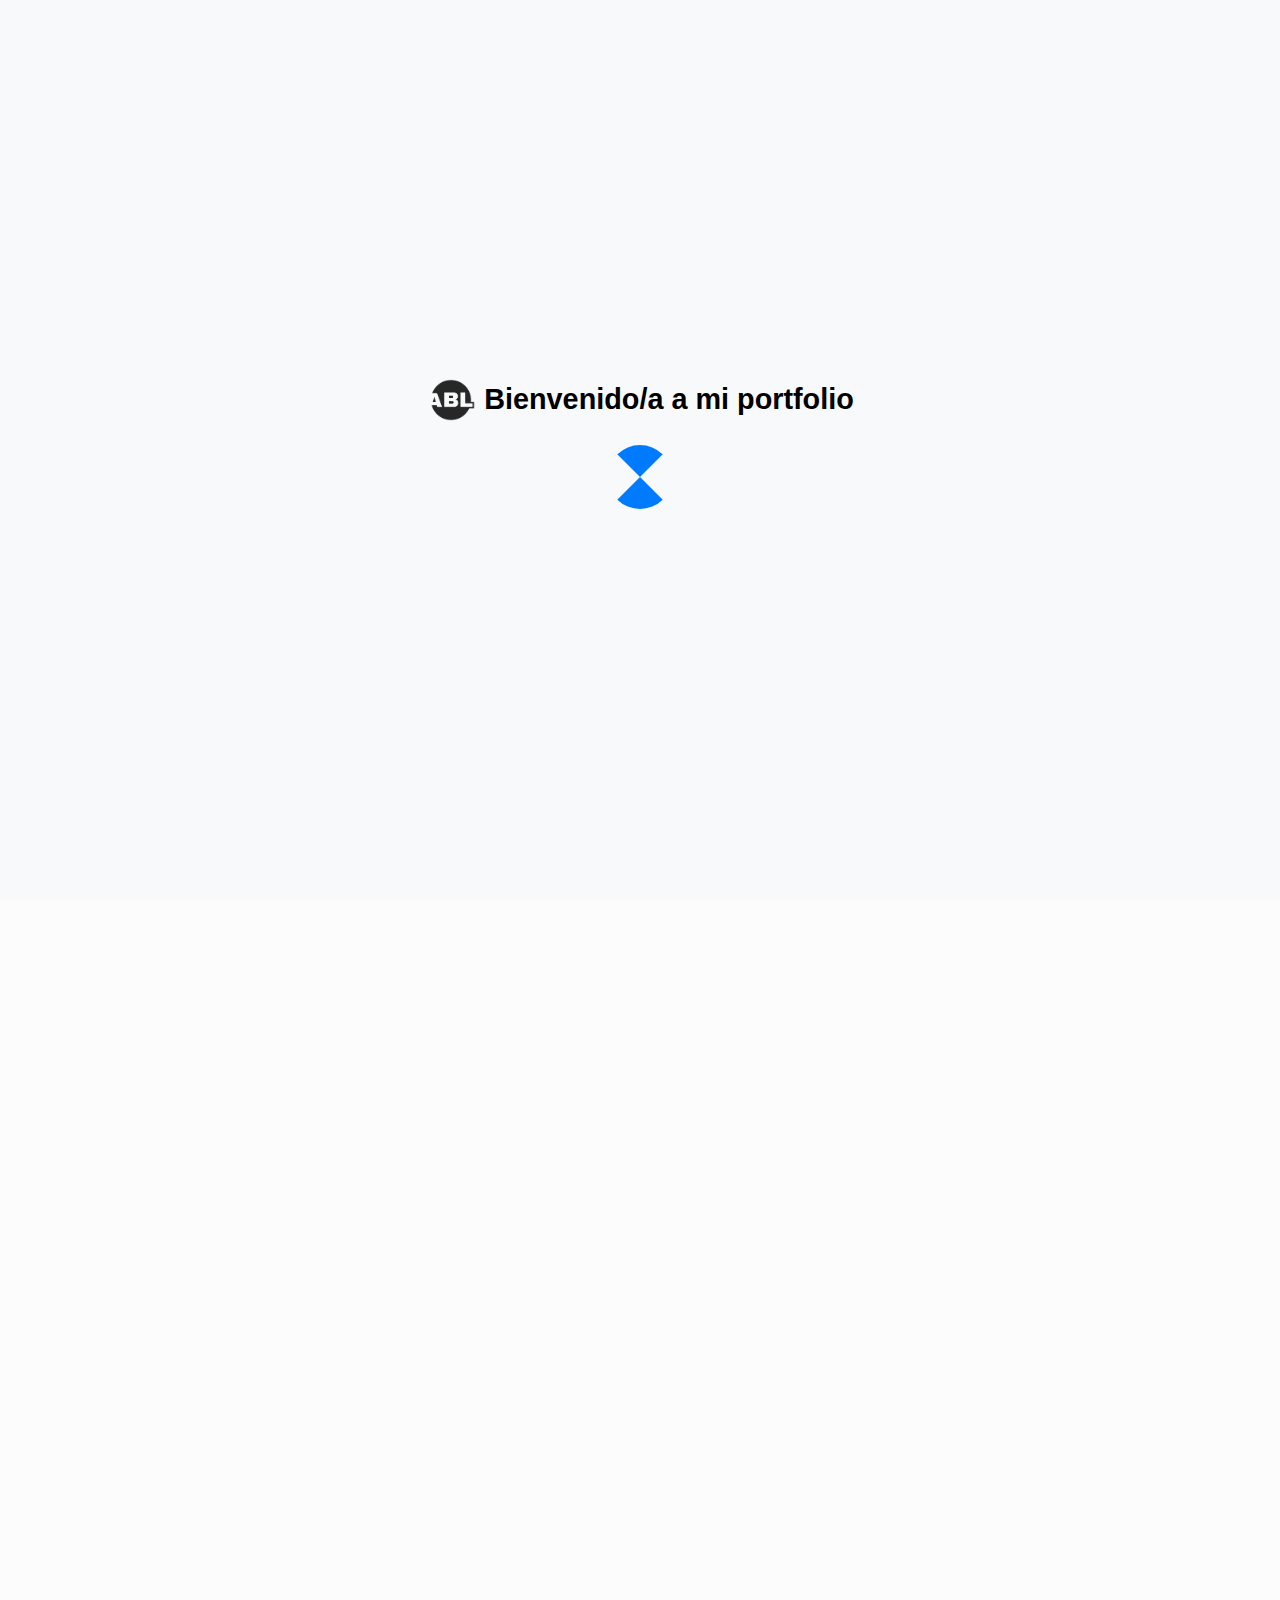
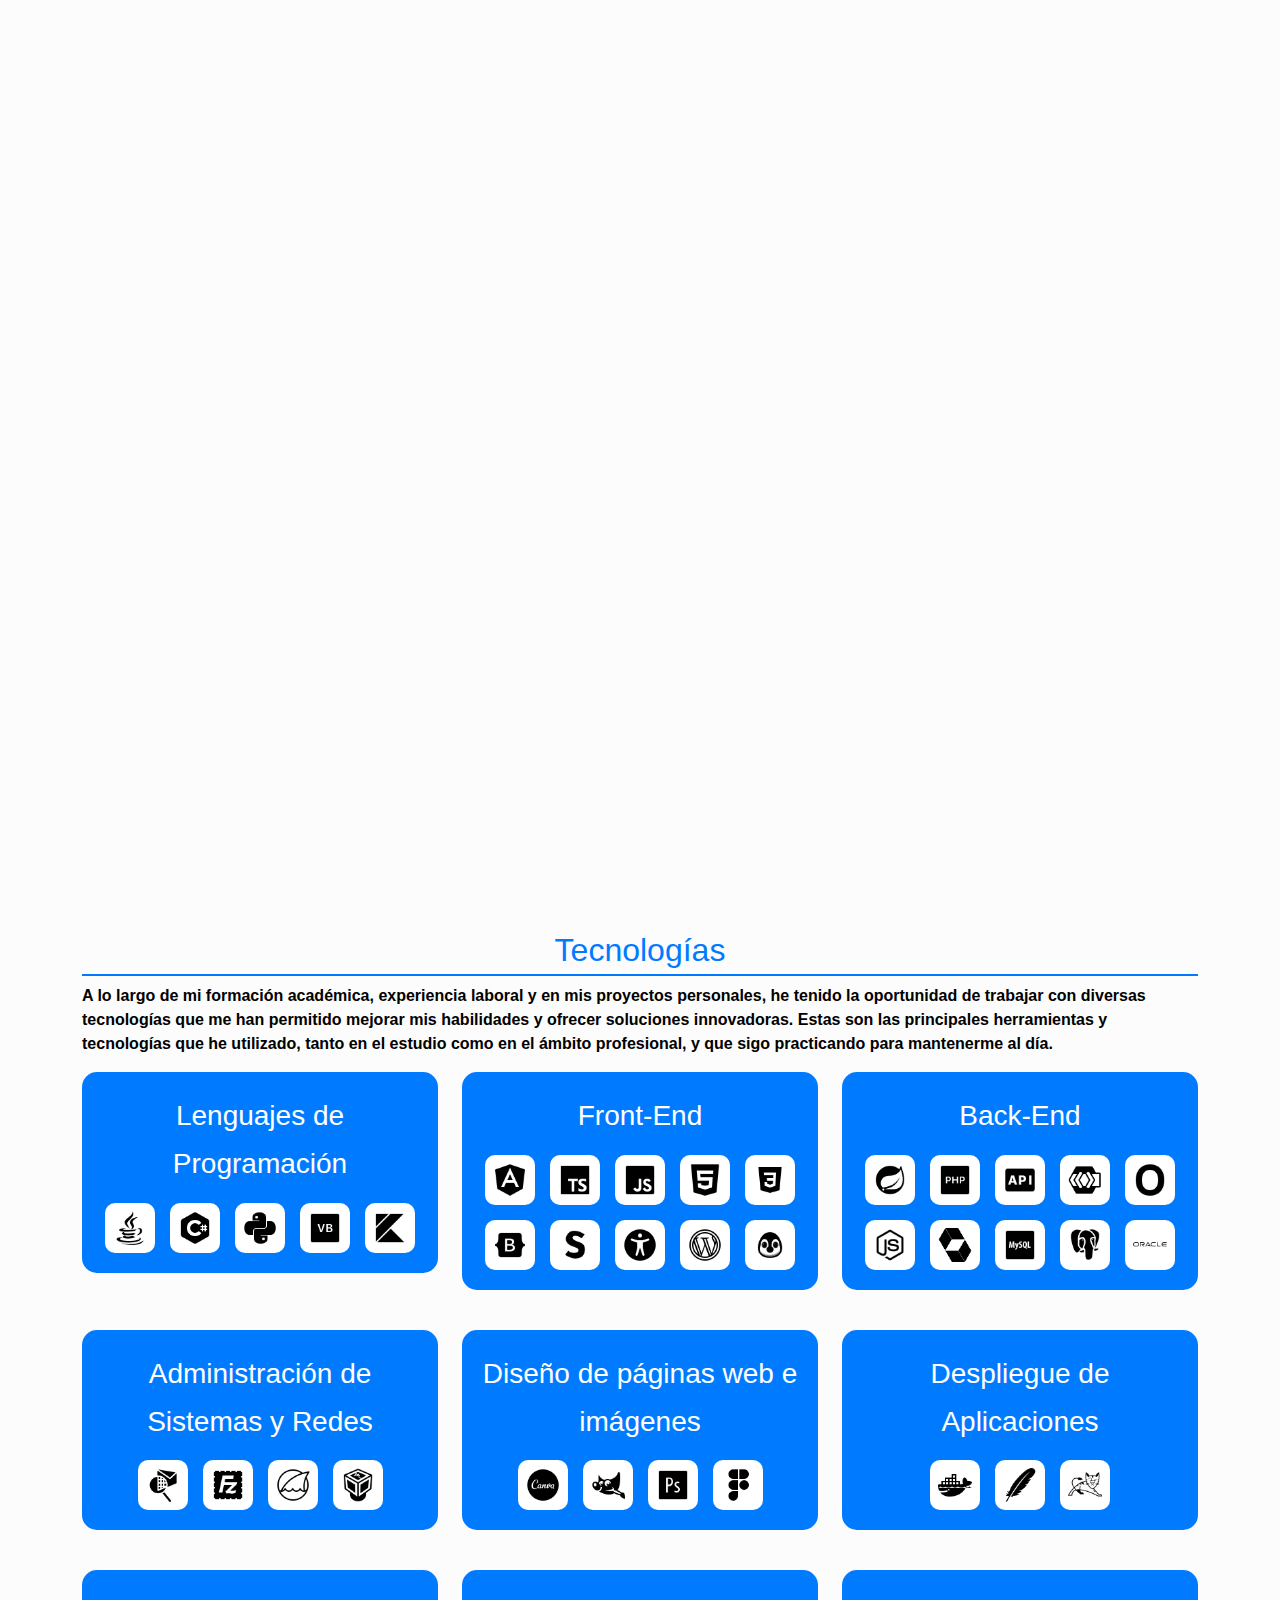
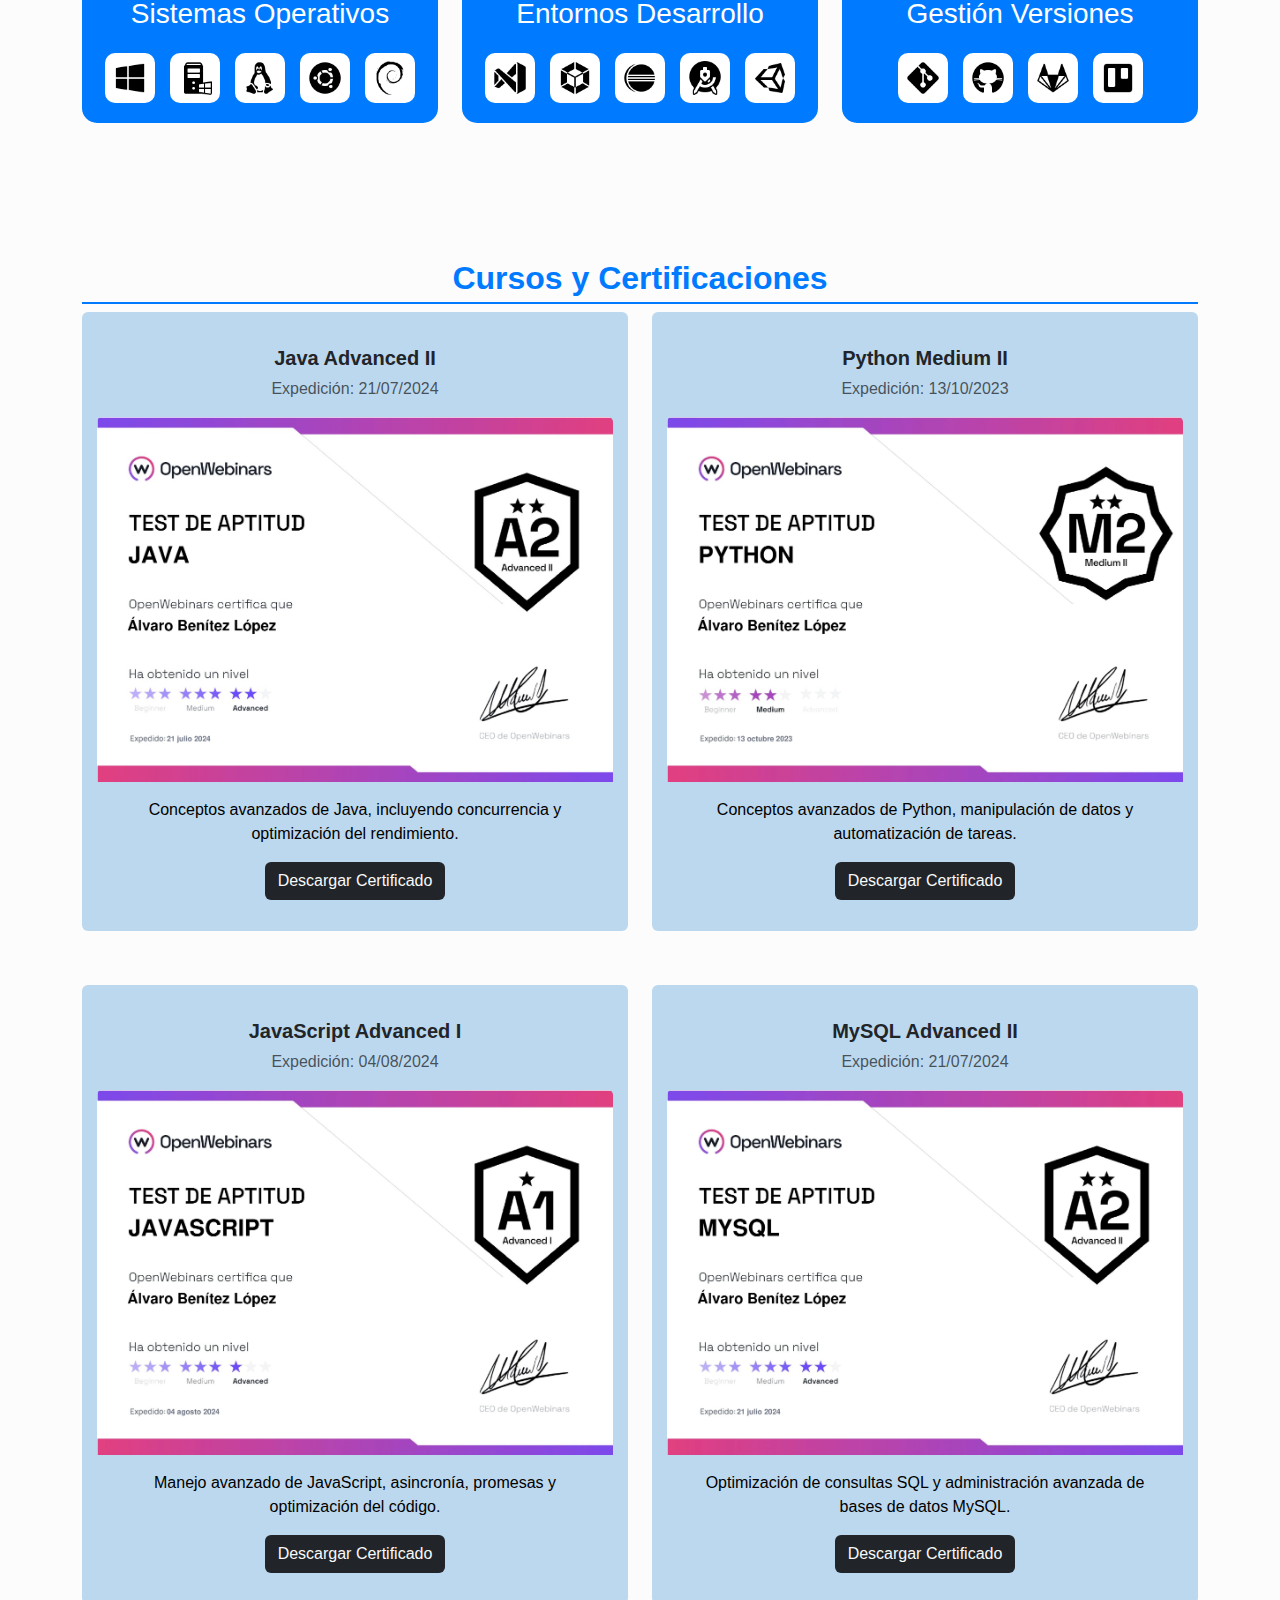
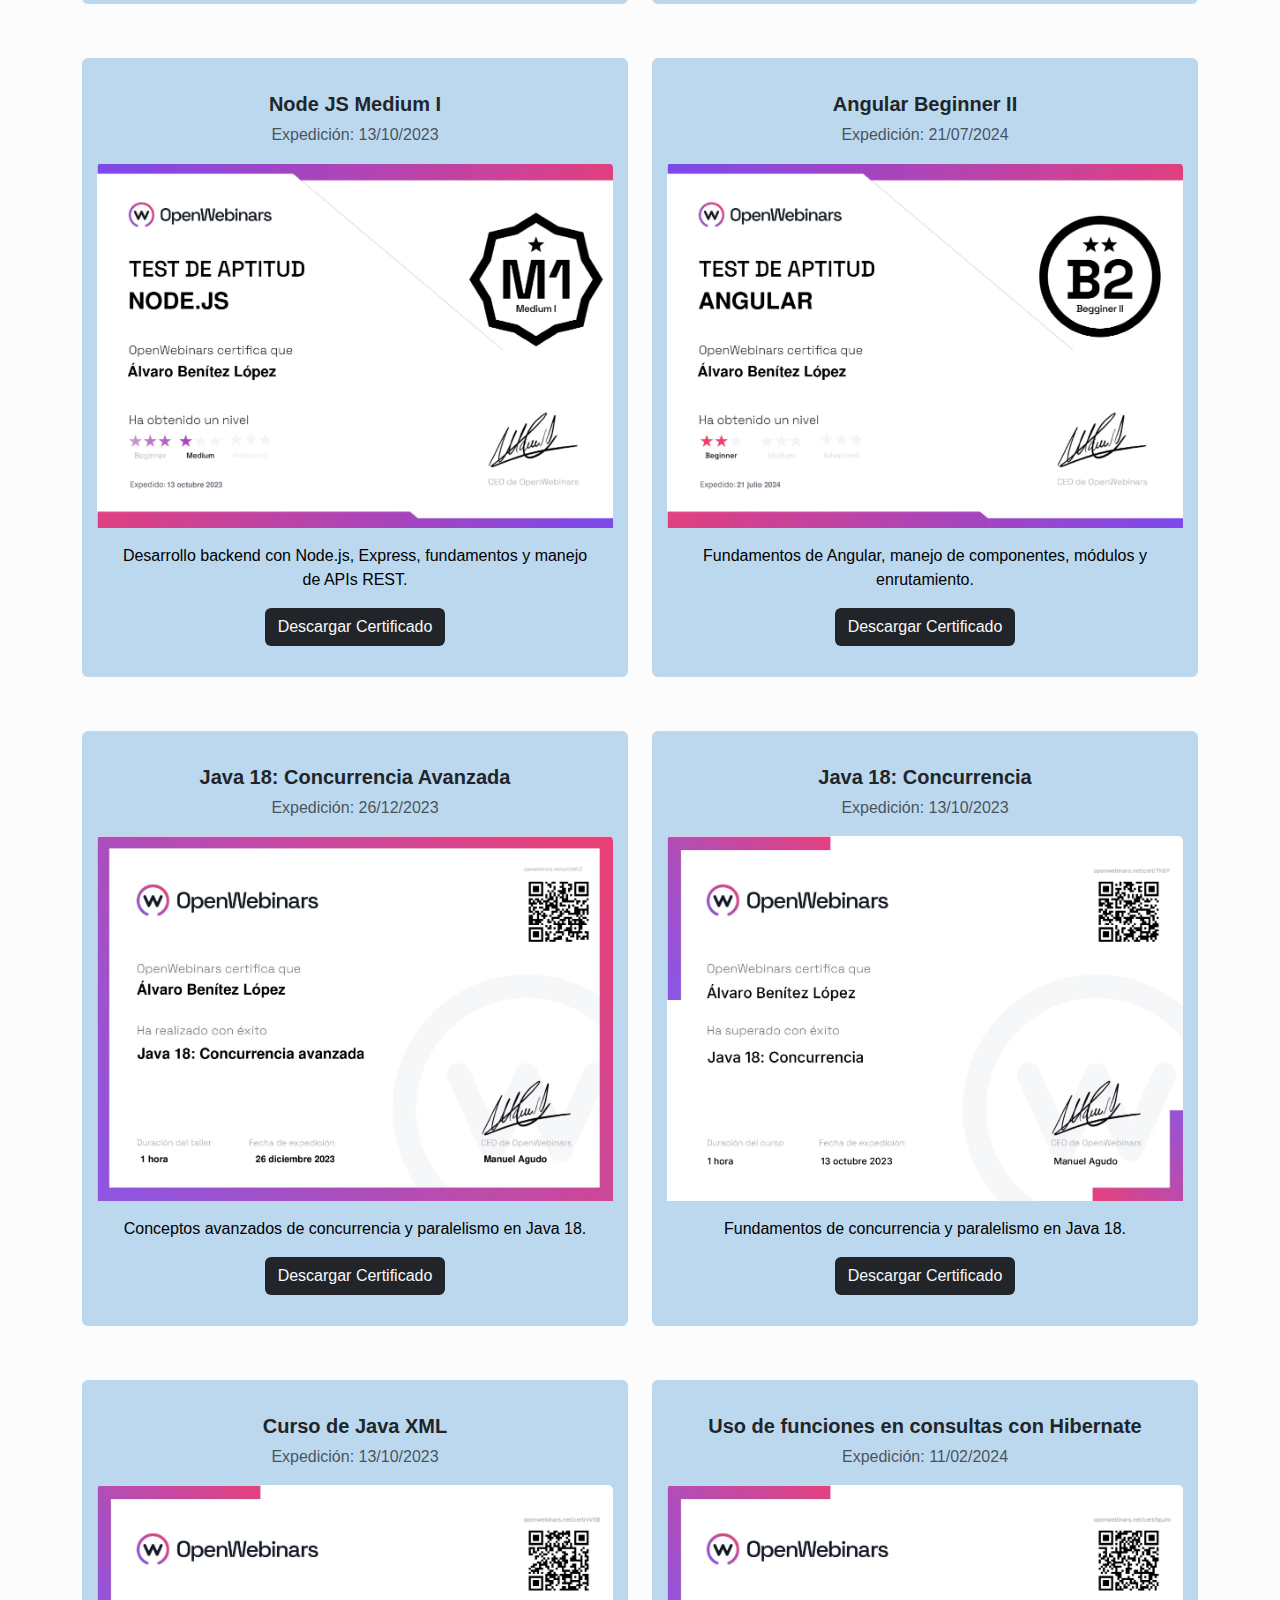
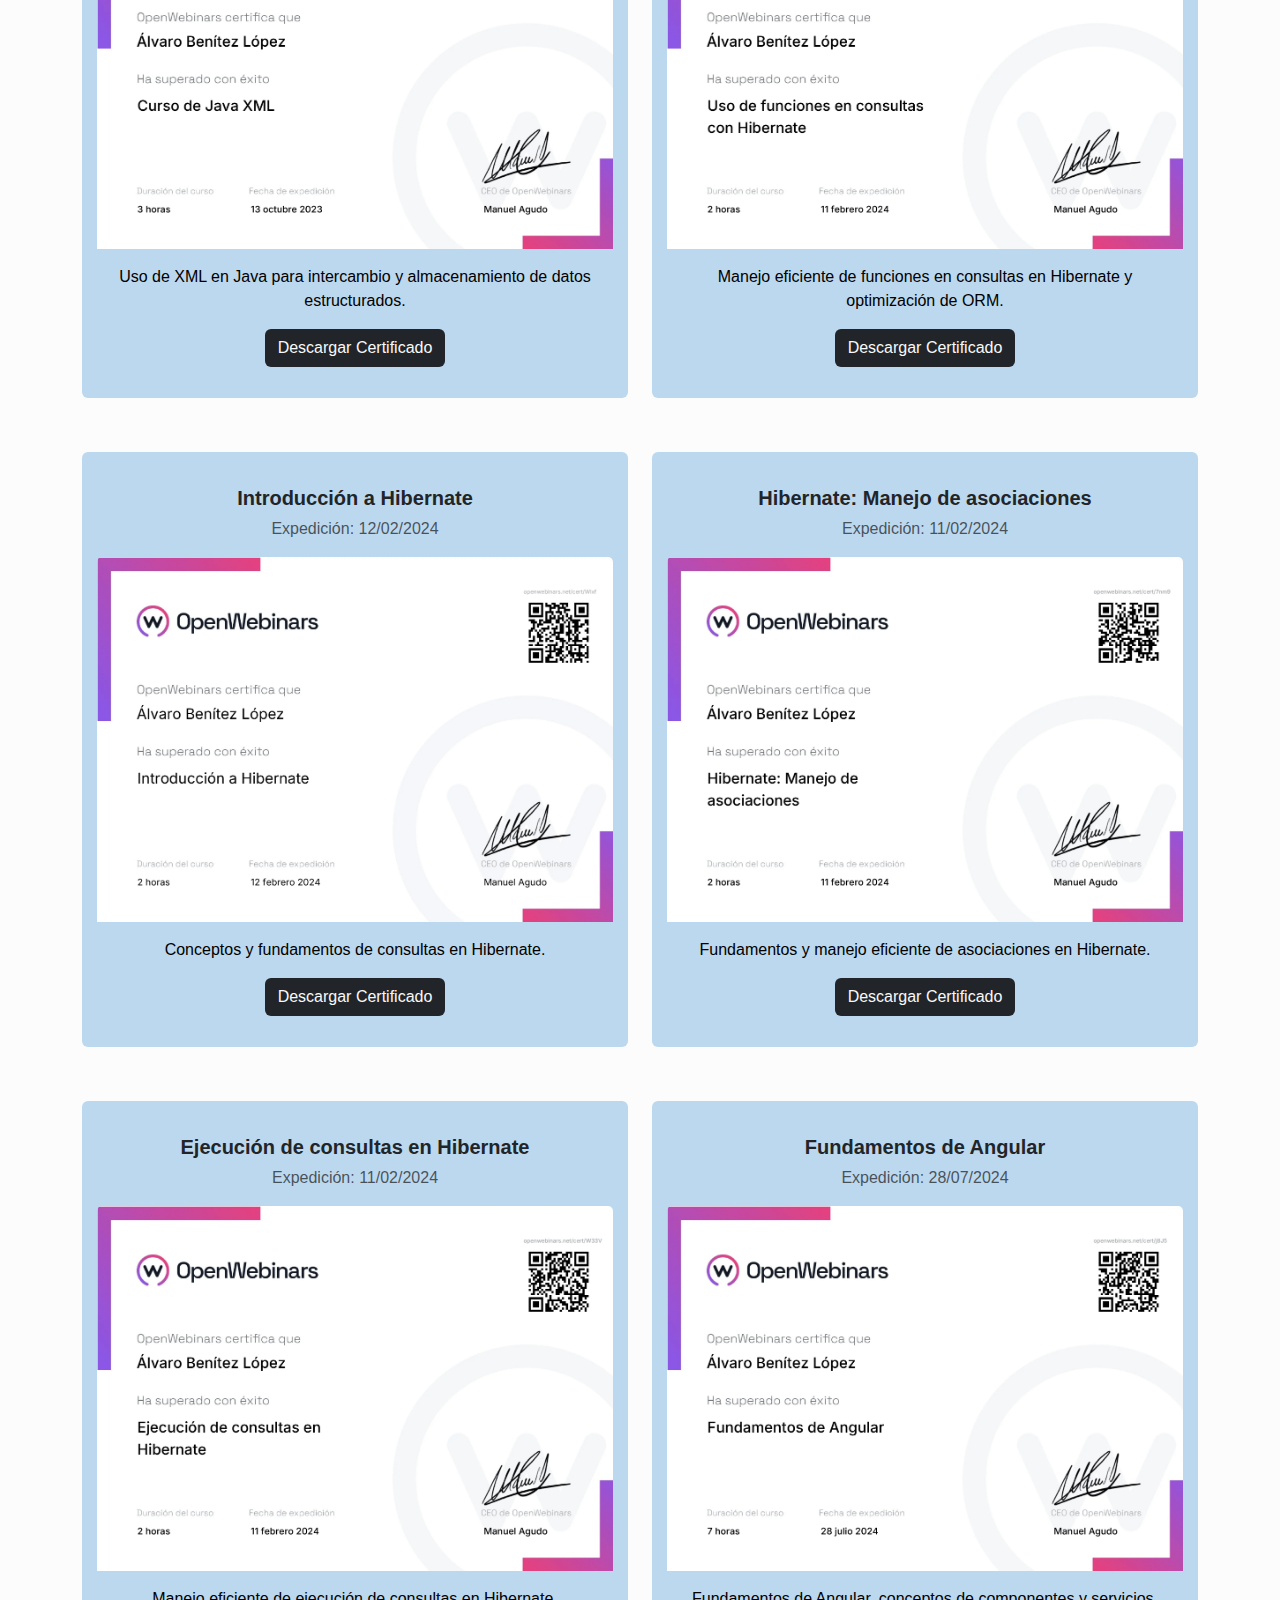
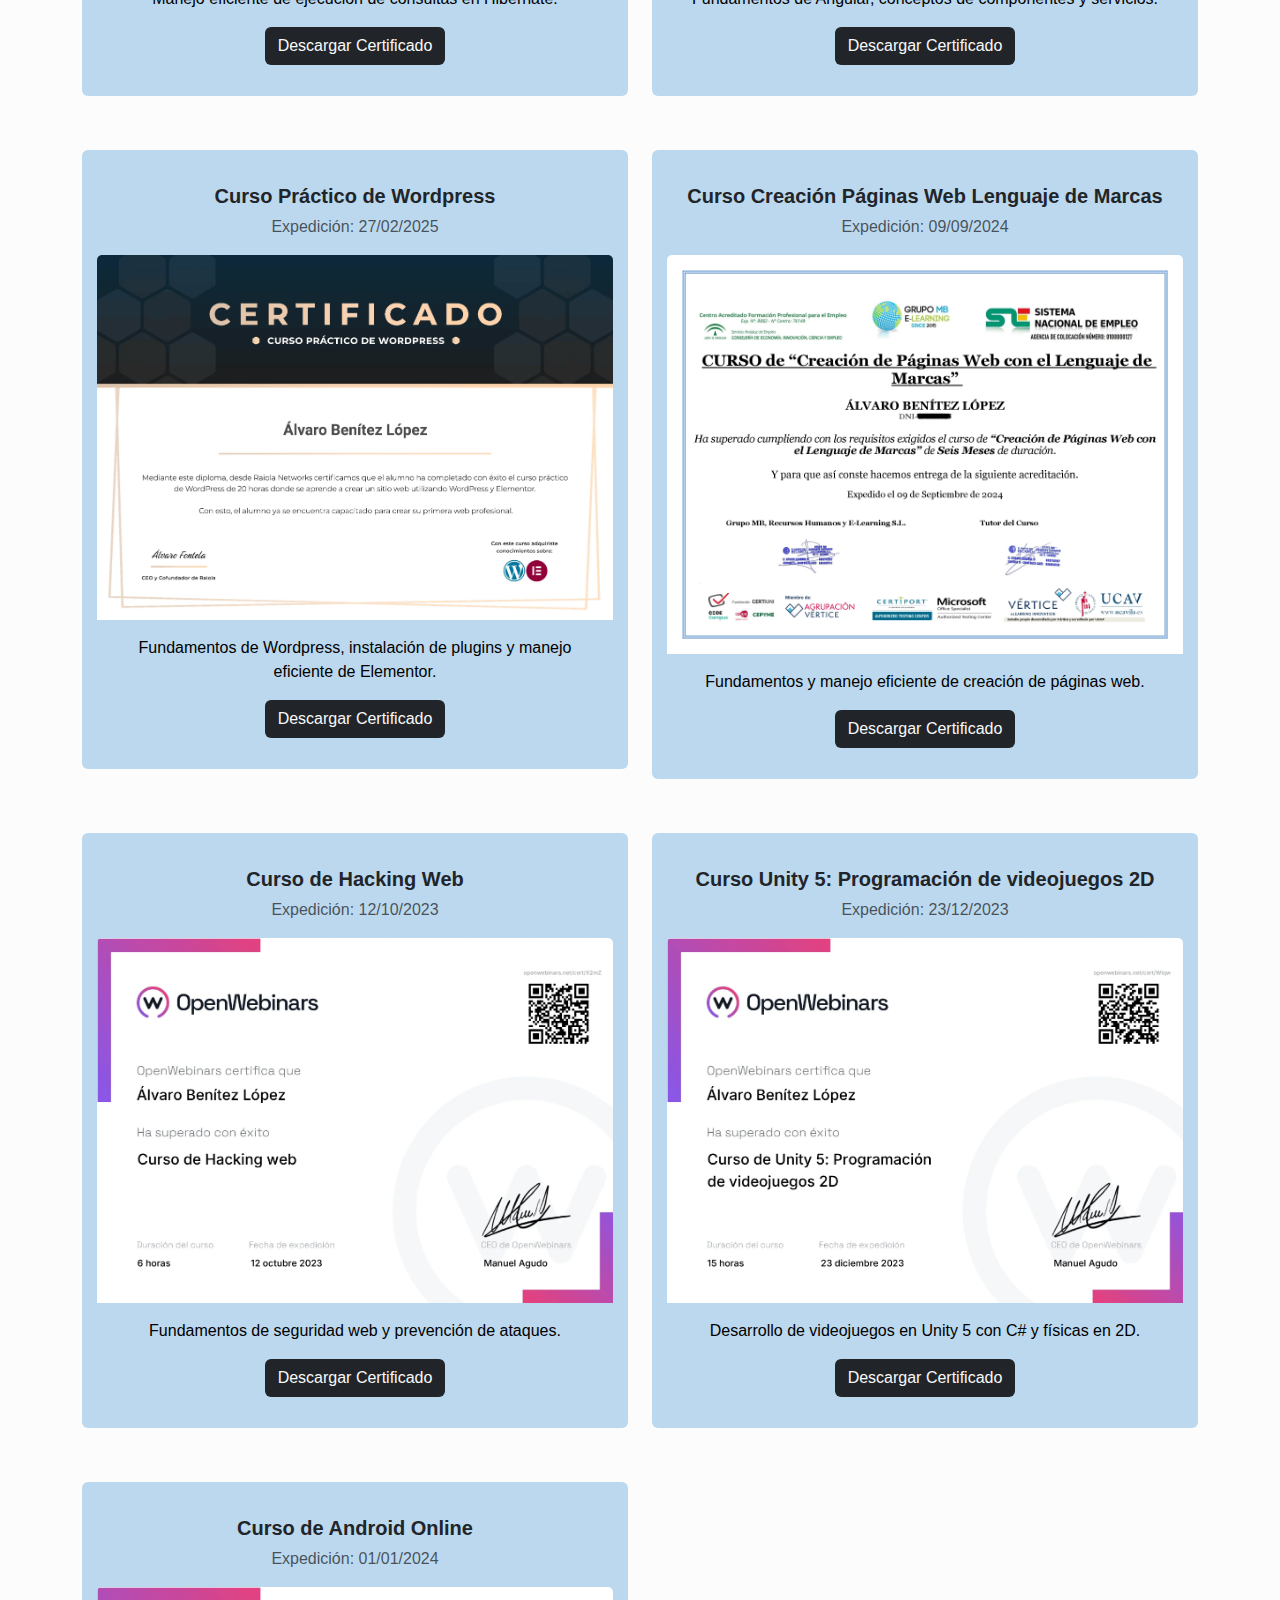
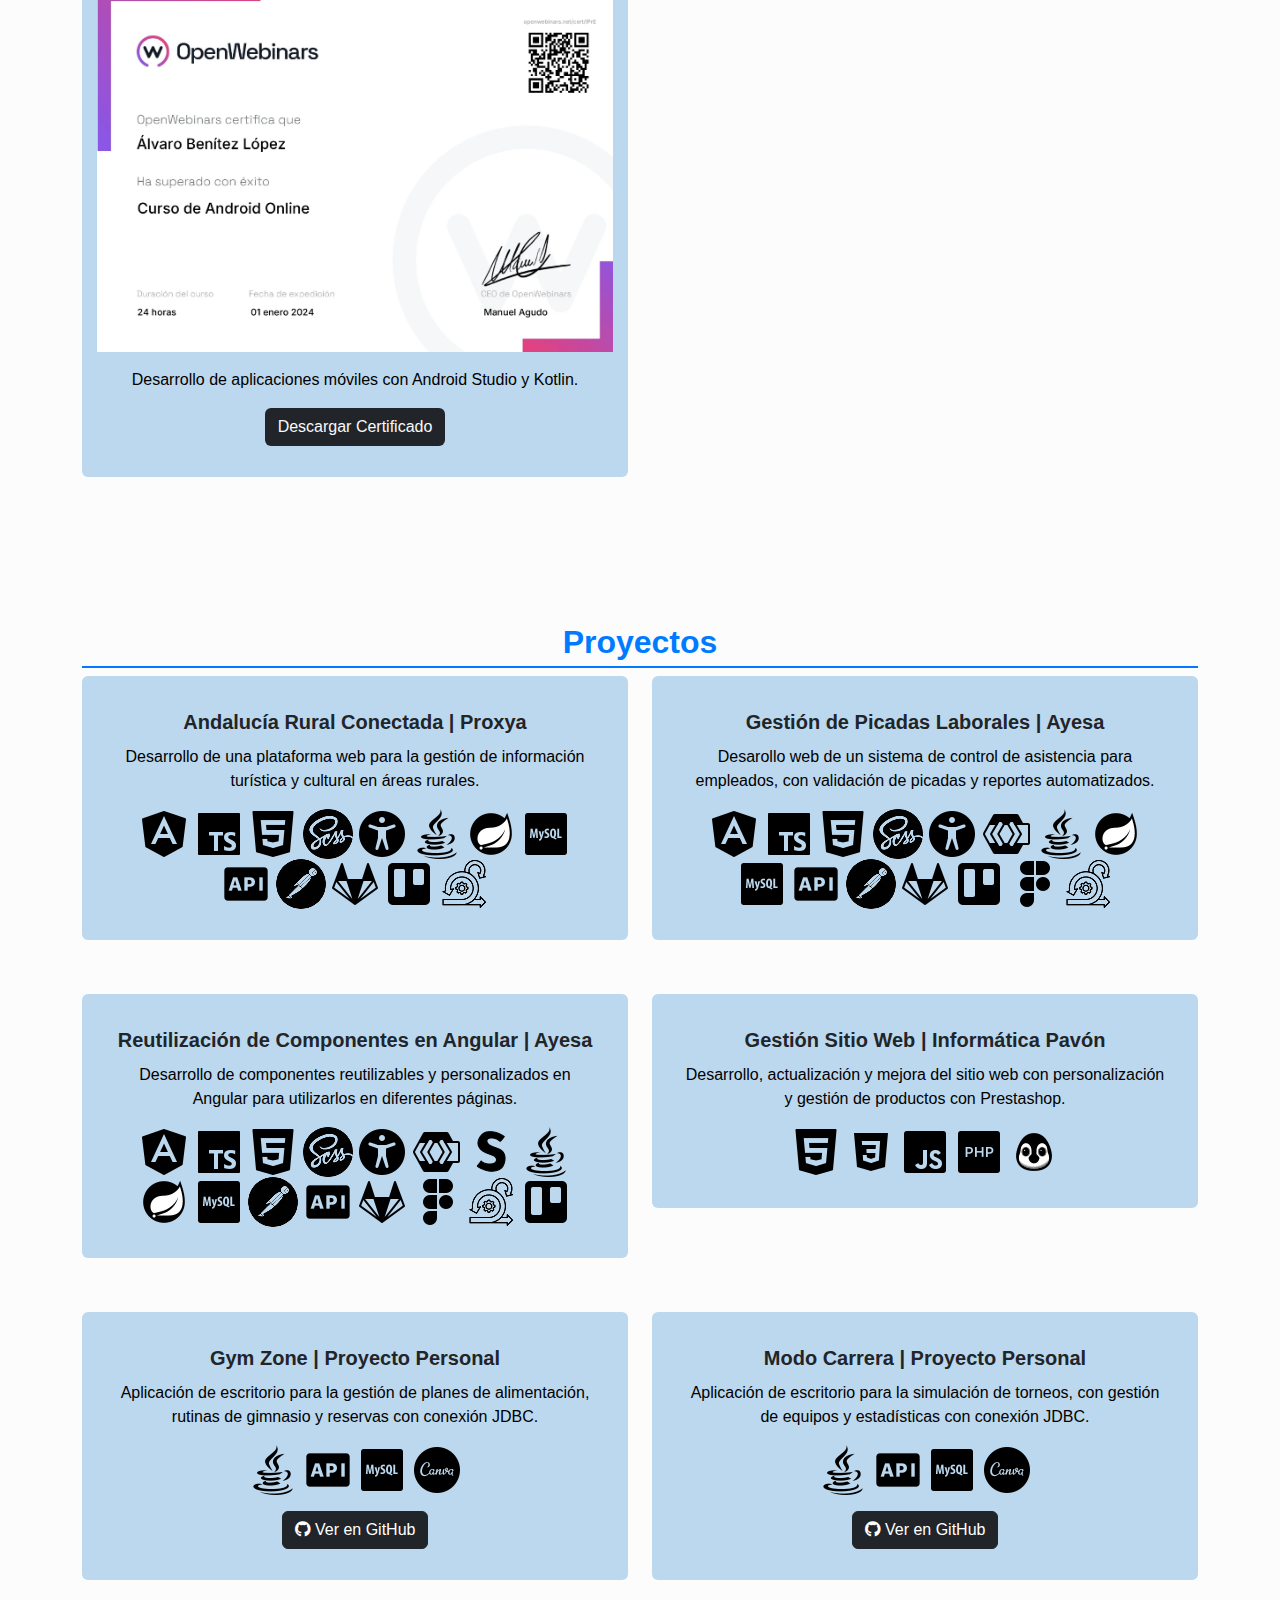
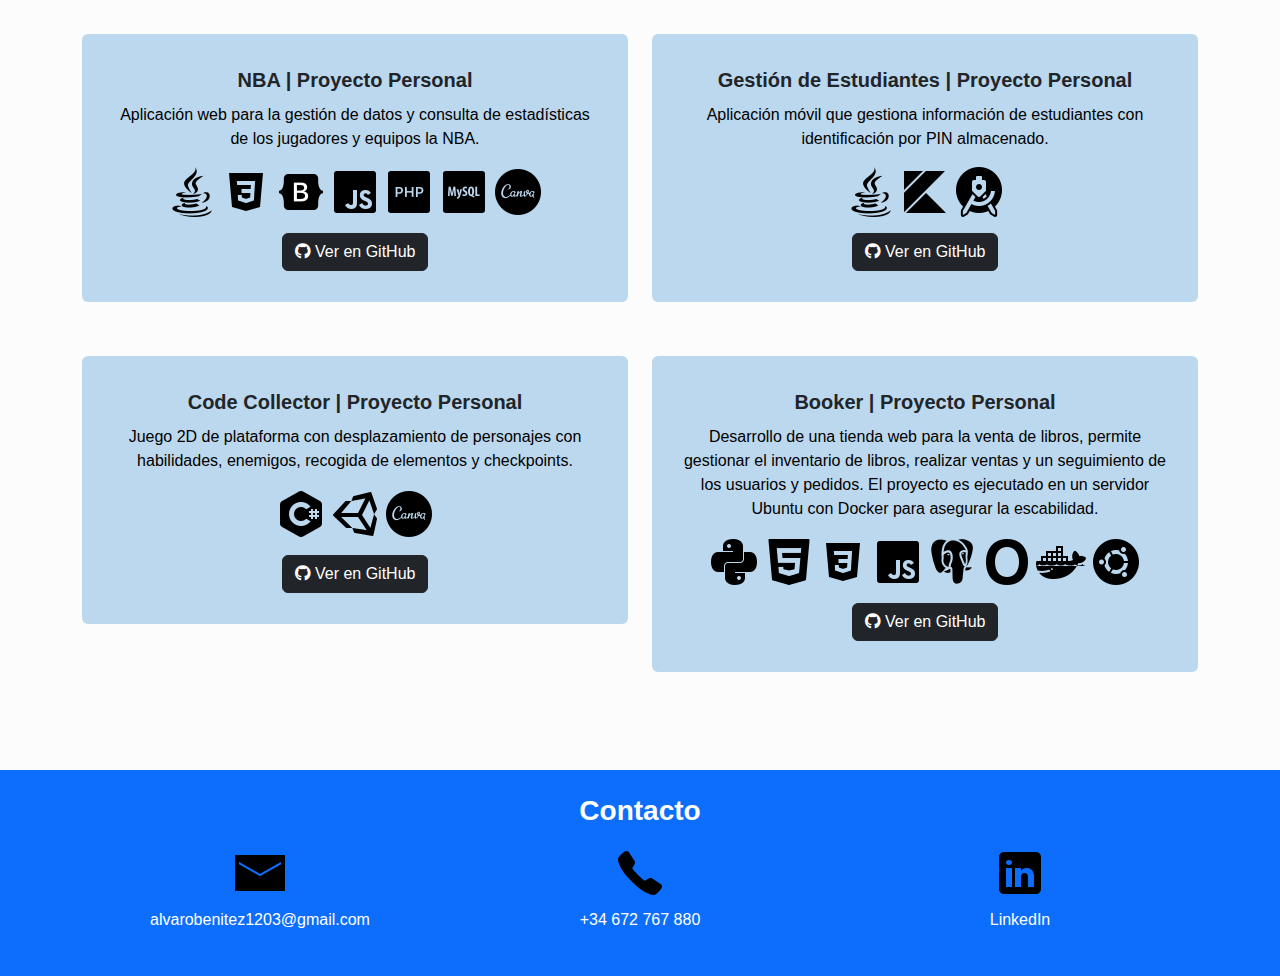
==== index.html @ 4b81c43f "Subir portfolio" ====
<!DOCTYPE html>
<html lang="es">

<head>
    <meta charset="UTF-8">
    <meta name="viewport" content="width=device-width, initial-scale=1.0">
    <title>Portfolio - Álvaro Benítez López</title>
    <link rel="icon" href="img/logo/logo.webp" type="image/webp">
    <link href="https://cdn.jsdelivr.net/npm/bootstrap@5.3.0/dist/css/bootstrap.min.css" rel="stylesheet">
    <link href="https://cdnjs.cloudflare.com/ajax/libs/font-awesome/5.15.3/css/all.min.css" rel="stylesheet">
    <link rel="stylesheet" href="styles.css">
</head>

<body class="text-primary">

    <div class="loader d-flex align-items-center justify-content-center">
        <div class="d-flex align-items-center">
            <img src="img/logo/logo.webp" alt="Logo" class="loader-logo me-2">
            <p class="mb-0">Bienvenido/a a mi portfolio</p>
        </div>
        <div class="lds-hourglass"></div>
    </div>
    
    <header class="bg-primary text-white text-center py-3">

        <h1>Full-Stack Developer | Álvaro Benítez López</h1>
    </header>

    <nav class="navbar navbar-expand-lg navbar-light bg-light fixed-top shadow">

        <div class="container">
            <a class="navbar-brand d-flex align-items-center" href="#sobre-mi">
                <img src="img/logo/logo.webp" alt="Logo" class="nav-logo me-2">
            </a>
            <button class="navbar-toggler" type="button" data-bs-toggle="collapse" data-bs-target="#navbarNav" aria-controls="navbarNav" aria-expanded="false" aria-label="Abrir menú de navegación">
                <span class="navbar-toggler-icon"></span>
            </button>
            <div class="collapse navbar-collapse" id="navbarNav">
                <ul class="navbar-nav ms-auto">
                    <li class="nav-item"><a class="nav-link" href="#trayectoria">Trayectoria</a></li>
                    <li class="nav-item"><a class="nav-link" href="#tecnologias">Tecnologías</a></li>
                    <li class="nav-item"><a class="nav-link" href="#cursos">Cursos y Certificaciones</a></li>
                    <li class="nav-item"><a class="nav-link" href="#proyectos">Proyectos</a></li>
                    <li class="nav-item"><a class="nav-link" href="#contacto">Contacto</a></li>
                </ul>
            </div>
        </div>

    </nav>

    <section id="sobre-mi" class="container section py-5">
        <h2 class="section-title text-center"><strong>Sobre Mí</strong></h2>
        <div class="about-content text-center mx-auto">
            <p>
                Soy un Desarrollador Full-Stack con experiencia en el desarrollo de aplicaciones web
                escalables, accesibles y optimizadas, tanto en frontend como en backend. Me especializo en la creación
                de interfaces dinámicas y reutilizables con tecnologías como Angular, TypeScript y
                    Storybook, garantizando una excelente experiencia de usuario.

                En el desarrollo backend, cuento con sólidos conocimientos en Java, Spring Boot y
                    Hibernate, permitiéndome construir APIs REST eficientes y seguras. Además,
                tengo experiencia en el diseño y optimización de bases de datos relacionales como MySQL y
                    PostgreSQL, asegurando la integridad y el rendimiento de los datos.
            </p>

            <h3 class="about-subtitle">Habilidades principales:</h3>
            <ul class="about-list">
                <li>✔ Desarrollo de interfaces accesibles con <strong>Angular</strong> y cumplimiento de
                    <strong>WCAG</strong>.</li>
                <li>✔ Creación y reutilización de componentes en Angular con
                    <strong>Storybook</strong>.</li>
                <li>✔ Diseño y desarrollo de <strong>APIs RESTful</strong> con <strong>Java</strong> y <strong>Spring Boot</strong>.</li>
                <li>✔ Gestión y optimización de bases de datos relacionales con <strong>MySQL</strong> y <strong>PostgreSQL</strong>.</li>
                <li>✔ Control de versiones con <strong>Git</strong>, <strong>GitHub</strong> y <strong>GitLab</strong>.</li>
                <li>✔ Trabajo en equipo y metodologías ágiles con <strong>Scrum</strong> y <strong>Trello</strong>.</li>
            </ul>

            <p>
                🚀 <strong>Apasionado por la tecnología, el desarrollo back y web</strong>, busco constantemente nuevos
                desafíos para mejorar la eficiencia
                y escalabilidad de las soluciones que implemento.
            </p>

            <h3 class="about-subtitle">Información Personal:</h3>
            <ul class="about-list">
                <li>📍 <strong>Residencia:</strong> Sevilla, Andalucía, España.</li>
                <li>🚗 <strong>Permiso de Conducir:</strong> B.</li>
                <li>🚘 <strong>Coche propio:</strong> Sí.</li>
                <li>⏳ <strong>Disponibilidad:</strong> Total.</li>
                <li>🤝 <strong>Habilidades interpersonales:</strong> Capaz de trabajar de manera colaborativa en
                    equipos.</li>
            </ul>
        </div>

        <h3 class="about-subtitle">Idiomas:</h3>

        <div class="row">
            <div class="col-md-4">
                <p>Español</p>
                <div class="nivel">
                    <span class="circle filled"></span>
                    <span class="circle filled"></span>
                    <span class="circle filled"></span>
                    <span class="circle filled"></span>
                    <span class="circle filled"></span>
                </div>
            </div>
            <div class="col-md-4">
                <p>Inglés</p>
                <div class="nivel">
                    <span class="circle filled"></span>
                    <span class="circle filled"></span>
                    <span class="circle filled"></span>
                    <span class="circle half"></span>
                    <span class="circle"></span>
                </div>
            </div>
            <div class="col-md-4">
                <p>Francés</p>
                <div class="nivel">
                    <span class="circle filled"></span>
                    <span class="circle half"></span>
                    <span class="circle"></span>
                    <span class="circle"></span>
                    <span class="circle"></span>
                </div>
            </div>
        </div>

    </section>

    <section id="trayectoria" class="container section py-5">
    <h2 class="text-center"><strong>Trayectoria</strong></h2>

    <h3 class="text-primary text-center mt-4">Estudios</h3>
    <div class="row">
        <div class="col-md-6">
            <div class="card">
                <div class="card-body">
                    <p class="card-title">CFGS en Desarrollo de Aplicaciones Multiplataforma</p>
                    <p class="card-subtitle text-muted">IES Cristóbal de Monroy</p>
                    <p class="text-muted">Septiembre 2021 - Junio 2024</p>
                    <p class="card-text">
                        Formación avanzada en programación orientada a objetos, desarrollo y mantenimiento de aplicaciones multiplataforma.
                        <br>Desarrollo de proyectos prácticos para adquirir experiencia en el diseño y la implementación de soluciones tecnológicas.
                    </p>
                </div>
            </div>
        </div>
        <div class="col-md-6">
            <div class="card">
                <div class="card-body">
                    <p class="card-title">CFGM en Sistemas Microinformáticos y Redes</p>
                    <p class="card-subtitle text-muted">IES Los Alcores</p>
                    <p class="text-muted">Septiembre 2019 - Junio 2021</p>
                    <p class="card-text">
                        Conocimientos en instalación, configuración y mantenimiento de sistemas y redes informáticos, seguridad informática. 
                        <br>Administración de infraestructuras y virtualización, asegurando el correcto funcionamiento de los entornos de trabajo. 
                    </p>
                </div>
            </div>
        </div>
    </div>

    <h3 class="text-primary text-center mt-4">Experiencia Laboral</h3>
    <div class="row">
        <div class="col-md-6">
            <div class="card">
                <div class="card-body">
                    <p class="card-title">Desarrollador Full-Stack</p>
                    <p class="card-subtitle text-muted">Ayesa Consultoría y Servicios</p>
                    <p class="text-muted">Junio 2024 - Diciembre 2024</p>
                    <p class="card-text">
                        Desarrollo de aplicaciones web con tecnologías como Angular, TypeScript, Java y Spring Boot.
                    </p>
                    <hr>
                    <ul class="projects">
                        <li>📌 <a href="#gestion-picadas-laborales">Gestión de Picadas Laborales</a></li>
                        <li>📌 <a href="#reutilizacion-componentes-angular">Reutilización de Componentes en Angular</a></li>
                    </ul>
                </div>   
            </div>
        </div>
        <div class="col-md-6">
            <div class="card">
                <div class="card-body">
                    <p class="card-title">Desarrollador Full-Stack</p>
                    <p class="card-subtitle text-muted">Proxya Servicios Tecnológicos S.L.</p>
                    <p class="text-muted">Marzo 2024 - Junio 2024</p>
                    <p class="card-text">
                        Desarrollo de aplicaciones web con tecnologías como Angular, TypeScript, Java y Spring Boot.
                    </p>
                    <hr>
                    <ul class="projects">
                        <li>📌 <a href="#andalucia-rural-conectada">Andalucía Rural Conectada</a></li>
                    </ul>
                </div>
            </div>
        </div>
        <div class="col-md-6">
            <div class="card">
                <div class="card-body">
                    <p class="card-title">Técnico Informático</p>
                    <p class="card-subtitle text-muted">Informática Pavón</p>
                    <p class="text-muted">Marzo 2021 - Junio 2021</p>
                    <p class="card-text">
                        Diseño y desarrollo web con HTML5, CSS3 y Prestashop, junto con la gestión y diseño de contenido para redes sociales.
                        <br>Soporte técnico, mantenimiento de hardware y solución de problemas de software.
                    </p>
                    <hr>
                    <ul class="projects">
                        <li>📌 <a href="#gestion-sitio-web">Gestión Sitio Web</a></li>
                    </ul>
                </div>
            </div>
        </div>
    </div>
</section>


    <section id="tecnologias" class="container py-5">
        <h2 class="text-center">Tecnologías</h2>
        <p class="text-left">A lo largo de mi formación académica, experiencia laboral y en mis proyectos personales, he
            tenido la oportunidad de trabajar con diversas tecnologías que me han permitido mejorar mis habilidades y
            ofrecer soluciones innovadoras. Estas son las principales herramientas y tecnologías que he utilizado, tanto
            en el estudio como en el ámbito profesional, y que sigo practicando para mantenerme al día.</p>
       
        <div class="row">

            <div class="col-md-4">
                <div class="tech-category">
                    <h3>Lenguajes de Programación</h3>
                    <div class="tech-icons">
                        <img src="img/tec/java.webp" alt="Java" title="Java">
                        <img src="img/tec/c.webp" alt="C#" title="C#">
                        <img src="img/tec/python.webp" alt="Python" title="Python">
                        <img src="img/tec/vb.webp" alt="VBA" title="VBA">
                        <img src="img/tec/kotlin.webp" alt="Kotlin" title="Kotlin">
                    </div>
                </div>
            </div>

            <div class="col-md-4">
                <div class="tech-category">
                    <h3>Front-End</h3>
                    <div class="tech-icons">
                        <img src="img/tec/angular.webp" alt="Angular" title="Angular">
                        <img src="img/tec/typescript.webp" alt="TypeScript" title="TypeScript">
                        <img src="img/tec/javascript.webp" alt="JavaScript" title="JavaScript">
                        <img src="img/tec/html5.webp" alt="HTML5" title="HTML5">
                        <img src="img/tec/css3.webp" alt="CSS3" title="CSS3">
                        <img src="img/tec/bootstrap.webp" alt="Bootstrap" title="Bootstrap">
                        <img src="img/tec/storybook.webp" alt="Storybook" title="Storybook">
                        <img src="img/tec/accesibilidad.webp" alt="WCAG" title="WCAG">
                        <img src="img/tec/wordpress.webp" alt="WordPress" title="WordPress">
                        <img src="img/tec/prestashop.webp" alt="PrestaShop" title="PrestaShop">
                    </div>
                </div>
            </div>

            <div class="col-md-4">
                <div class="tech-category">
                    <h3>Back-End</h3>
                    <div class="tech-icons">
                        <img src="img/tec/springboot.webp" alt="Spring Boot" title="Spring Boot">
                        <img src="img/tec/php.webp" alt="PHP" title="PHP">
                        <img src="img/tec/api.webp" alt="API REST" title="API REST">
                        <img src="img/tec/keycloak.webp" alt="Keycloak" title="Keycloak">
                        <img src="img/tec/odoo.webp" alt="Odoo" title="Odoo">
                        <img src="img/tec/nodejs.webp" alt="Node JS" title="Node JS">
                        <img src="img/tec/hibernate.webp" alt="Hibernate" title="Hibernate">
                        <img src="img/tec/mysql.webp" alt="MySQL" title="MySQL">
                        <img src="img/tec/postgresql.webp" alt="PostgreSQL" title="PostgreSQL">
                        <img src="img/tec/oracle.webp" alt="Oracle" title="Oracle">
                    </div>
                </div>
            </div>

        </div> 

        <div class="row">

            <div class="col-md-4">
                <div class="tech-category">
                    <h3>Administración de Sistemas y Redes</h3>
                    <div class="tech-icons">
                        <img src="img/tec/packettracer.webp" alt="Packet Tracer" title="Packet Tracer">
                        <img src="img/tec/filezilla.webp" alt="FileZilla" title="FileZilla">
                        <img src="img/tec/wireshark.webp" alt="Wireshark" title="Wireshark">
                        <img src="img/tec/virtualbox.webp" alt="VirtualBox" title="VirtualBox">
                    </div>
                </div>
            </div>

            <div class="col-md-4">
                <div class="tech-category">
                    <h3>Diseño de páginas web e imágenes</h3>
                    <div class="tech-icons">
                        <img src="img/tec/canva.webp" alt="Canva" title="Canva">
                        <img src="img/tec/gimp.webp" alt="GIMP" title="GIMP">
                        <img src="img/tec/photoshop.webp" alt="Photoshop" title="Photoshop">
                        <img src="img/tec/figma.webp" alt="Figma" title="Figma">
                    </div>
                </div>
            </div>

            <div class="col-md-4">
                <div class="tech-category">
                    <h3>Despliegue de Aplicaciones</h3>
                    <div class="tech-icons">
                        <img src="img/tec/docker.webp" alt="Docker" title="Docker">
                        <img src="img/tec/apache.webp" alt="Apache" title="Apache">
                        <img src="img/tec/tomcat.webp" alt="Tomcat" title="Tomcat">
                    </div>
                </div>
            </div>
        </div>

        <div class="row">

            <div class="col-md-4">
                <div class="tech-category">
                    <h3>Sistemas Operativos</h3>
                    <div class="tech-icons">
                        <img src="img/tec/windows.webp" alt="Windows" title="Windows">
                        <img src="img/tec/windowserver.webp" alt="Windows Server" title="Windows Server">
                        <img src="img/tec/linux.webp" alt="Linux" title="Linux">
                        <img src="img/tec/ubuntu.webp" alt="Ubuntu" title="Ubuntu">
                        <img src="img/tec/debian.webp" alt="Debian" title="Debian">
                    </div>
                </div>
            </div>

            <div class="col-md-4">
                <div class="tech-category">
                    <h3>Entornos Desarrollo</h3>
                    <div class="tech-icons">
                        <img src="img/tec/visualstudio.webp" alt="Visual Studio" title="Visual Studio">
                        <img src="img/tec/netbeans.webp" alt="NetBeans" title="NetBeans">
                        <img src="img/tec/eclipse.webp" alt="Eclipse IDE" title="Eclipse IDE">
                        <img src="img/tec/androidstudio.webp" alt="Android Studio" title="Android Studio">
                        <img src="img/tec/unity.webp" alt="Unity" title="Unity">
                    </div>
                </div>
            </div>

            <div class="col-md-4">
                <div class="tech-category">
                    <h3>Gestión Versiones</h3>
                    <div class="tech-icons">
                        <img src="img/tec/git.webp" alt="Git" title="Git">
                        <img src="img/tec/github.webp" alt="GitHub" title="GitHub">
                        <img src="img/tec/gitlab.webp" alt="GitLab" title="GitLab">
                        <img src="img/tec/trello.webp" alt="Trello" title="Trello">
                    </div>
                </div>
            </div>

        </div> 

    </section>

    <section id="cursos" class="container py-5">
        <h2 class="text-center"><strong>Cursos y Certificaciones</strong></h2>
        <div class="row row-cols-1 row-cols-md-2 g-4">
            
            <div class="col">
                <div class="card text-center">
                    <div class="card-body">
                        <p class="card-title">Java Advanced II</p>
                        <p class="card-subtitle text-muted">Expedición: 21/07/2024</p>
                    </div>
                    <img src="img/cur/certificado_java.webp" class="card-img-top" alt="Java Advanced II">
                    <div class="card-body">
                        <p class="card-text">Conceptos avanzados de Java, incluyendo concurrencia y optimización del rendimiento.</p>
                        <a href="img/cur/certificado_java.pdf" download class="btn text-light bg-dark">Descargar Certificado</a>
                    </div>
                </div>
            </div>
    
            <div class="col">
                <div class="card text-center">
                    <div class="card-body">
                        <p class="card-title">Python Medium II</p>
                        <p class="card-subtitle text-muted">Expedición: 13/10/2023</p>
                    </div>
                    <img src="img/cur/certificado_python.webp" class="card-img-top" alt="Python Medium II">
                    <div class="card-body">
                        <p class="card-text">Conceptos avanzados de Python, manipulación de datos y automatización de tareas.</p>
                        <a href="img/cur/certificado_python.pdf" download class="btn text-light bg-dark">Descargar Certificado</a>
                    </div>
                </div>
            </div>

            <div class="col">
                <div class="card text-center">
                    <div class="card-body">
                        <p class="card-title">JavaScript Advanced I</p>
                        <p class="card-subtitle text-muted">Expedición: 04/08/2024</p>
                    </div>
                    <img src="img/cur/certificado_javascript.webp" class="card-img-top" alt="Python Medium II">
                    <div class="card-body">
                        <p class="card-text">Manejo avanzado de JavaScript, asincronía, promesas y optimización del código.</p>
                        <a href="img/cur/certificado_javascript.pdf" download class="btn text-light bg-dark">Descargar Certificado</a>
                    </div>
                </div>
            </div>

            <div class="col">
                <div class="card text-center">
                    <div class="card-body">
                        <p class="card-title">MySQL Advanced II</p>
                        <p class="card-subtitle text-muted">Expedición: 21/07/2024</p>
                    </div>
                    <img src="img/cur/certificado_mysql.webp" class="card-img-top" alt="Python Medium II">
                    <div class="card-body">
                        <p class="card-text">Optimización de consultas SQL y administración avanzada de bases de datos MySQL.</p>
                        <a href="img/cur/certificado_mysql.pdf" download class="btn text-light bg-dark">Descargar Certificado</a>
                    </div>
                </div>
            </div>
    
            <div class="col">
                <div class="card text-center">
                    <div class="card-body">
                        <p class="card-title">Node JS Medium I</p>
                        <p class="card-subtitle text-muted">Expedición: 13/10/2023</p>
                    </div>
                    <img src="img/cur/certificado_node_js.webp" class="card-img-top" alt="Python Medium II">
                    <div class="card-body">
                        <p class="card-text">Desarrollo backend con Node.js, Express, fundamentos y manejo de APIs REST.</p>
                        <a href="img/cur/certificado_node_js.pdf" download class="btn text-light bg-dark">Descargar Certificado</a>
                    </div>
                </div>
            </div>

            <div class="col">
                <div class="card text-center">
                    <div class="card-body">
                        <p class="card-title">Angular Beginner II</p>
                        <p class="card-subtitle text-muted">Expedición: 21/07/2024</p>
                    </div>
                    <img src="img/cur/certificado_angular.webp" class="card-img-top" alt="Python Medium II">
                    <div class="card-body">
                        <p class="card-text">Fundamentos de Angular, manejo de componentes, módulos y enrutamiento.</p>
                        <a href="img/cur/certificado_angular.pdf" download class="btn text-light bg-dark">Descargar Certificado</a>
                    </div>
                </div>
            </div>

            <div class="col">
                <div class="card text-center">
                    <div class="card-body">
                        <p class="card-title">Java 18: Concurrencia Avanzada</p>
                        <p class="card-subtitle text-muted">Expedición: 26/12/2023</p>
                    </div>
                    <img src="img/cur/certificado_java_18__concurrencia_avanzada.webp" class="card-img-top" alt="Python Medium II">
                    <div class="card-body">
                        <p class="card-text">Conceptos avanzados de concurrencia y paralelismo en Java 18.</p>
                        <a href="img/cur/certificado_java_18__concurrencia_avanzada.pdf" download class="btn text-light bg-dark">Descargar Certificado</a>
                    </div>
                </div>
            </div>

            <div class="col">
                <div class="card text-center">
                    <div class="card-body">
                        <p class="card-title">Java 18: Concurrencia</p>
                        <p class="card-subtitle text-muted">Expedición: 13/10/2023</p>
                    </div>
                    <img src="img/cur/certificado_java_18__concurrencia.webp" class="card-img-top" alt="Python Medium II">
                    <div class="card-body">
                        <p class="card-text">Fundamentos de concurrencia y paralelismo en Java 18.</p>
                        <a href="img/cur/certificado_java_18__concurrencia.pdf" download class="btn text-light bg-dark">Descargar Certificado</a>
                    </div>
                </div>
            </div>

            <div class="col">
                <div class="card text-center">
                    <div class="card-body">
                        <p class="card-title">Curso de Java XML</p>
                        <p class="card-subtitle text-muted">Expedición: 13/10/2023</p>
                    </div>
                    <img src="img/cur/certificado_curso_de_java_xml.webp" class="card-img-top" alt="Python Medium II">
                    <div class="card-body">
                        <p class="card-text">Uso de XML en Java para intercambio y almacenamiento de datos estructurados.</p>
                        <a href="img/cur/certificado_curso_de_java_xml.pdf" download class="btn text-light bg-dark">Descargar Certificado</a>
                    </div>
                </div>
            </div>

            <div class="col">
                <div class="card text-center">
                    <div class="card-body">
                        <p class="card-title">Uso de funciones en consultas con Hibernate</p>
                        <p class="card-subtitle text-muted">Expedición: 11/02/2024</p>
                    </div>
                    <img src="img/cur/certificado_uso_de_funciones_en_consultas_con_hibernate.webp" class="card-img-top" alt="Python Medium II">
                    <div class="card-body">
                        <p class="card-text">Manejo eficiente de funciones en consultas en Hibernate y optimización de ORM.</p>
                        <a href="img/cur/certificado_uso_de_funciones_en_consultas_con_hibernate.pdf" download class="btn text-light bg-dark">Descargar Certificado</a>
                    </div>
                </div>
            </div>

            <div class="col">
                <div class="card text-center">
                    <div class="card-body">
                        <p class="card-title">Introducción a Hibernate</p>
                        <p class="card-subtitle text-muted">Expedición: 12/02/2024</p>
                    </div>
                    <img src="img/cur/certificado_introducción_a_hibernate.webp" class="card-img-top" alt="Python Medium II">
                    <div class="card-body">
                        <p class="card-text">Conceptos y fundamentos de consultas en Hibernate.</p>
                        <a href="img/cur/certificado_introducción_a_hibernate.pdf" download class="btn text-light bg-dark">Descargar Certificado</a>
                    </div>
                </div>
            </div>

            <div class="col">
                <div class="card text-center">
                    <div class="card-body">
                        <p class="card-title">Hibernate: Manejo de asociaciones</p>
                        <p class="card-subtitle text-muted">Expedición: 11/02/2024</p>
                    </div>
                    <img src="img/cur/certificado_hibernate__manejo_de_asociaciones.webp" class="card-img-top" alt="Python Medium II">
                    <div class="card-body">
                        <p class="card-text">Fundamentos y manejo eficiente de asociaciones en Hibernate.</p>
                        <a href="img/cur/certificado_hibernate__manejo_de_asociaciones.pdf" download class="btn text-light bg-dark">Descargar Certificado</a>
                    </div>
                </div>
            </div>

            <div class="col">
                <div class="card text-center">
                    <div class="card-body">
                        <p class="card-title">Ejecución de consultas en Hibernate</p>
                        <p class="card-subtitle text-muted">Expedición: 11/02/2024</p>
                    </div>
                    <img src="img/cur/certificado_ejecución_de_consultas_en_hibernate.webp" class="card-img-top" alt="Python Medium II">
                    <div class="card-body">
                        <p class="card-text">Manejo eficiente de ejecución de consultas en Hibernate.</p>
                        <a href="img/cur/certificado_ejecución_de_consultas_en_hibernate.pdf" download class="btn text-light bg-dark">Descargar Certificado</a>
                    </div>
                </div>
            </div>

            <div class="col">
                <div class="card text-center">
                    <div class="card-body">
                        <p class="card-title">Fundamentos de Angular</p>
                        <p class="card-subtitle text-muted">Expedición: 28/07/2024</p>
                    </div>
                    <img src="img/cur/certificado_fundamentos_de_angular.webp" class="card-img-top" alt="Python Medium II">
                    <div class="card-body">
                        <p class="card-text">Fundamentos de Angular, conceptos de componentes y servicios.</p>
                        <a href="img/cur/certificado_fundamentos_de_angular.pdf" download class="btn text-light bg-dark">Descargar Certificado</a>
                    </div>
                </div>
            </div>

            <div class="col">
                <div class="card text-center">
                    <div class="card-body">
                        <p class="card-title">Curso Práctico de Wordpress</p>
                        <p class="card-subtitle text-muted">Expedición: 27/02/2025</p>
                    </div>
                    <img src="img/cur/certificado_curso_practico_wordpress.webp" class="card-img-top" alt="Python Medium II">
                    <div class="card-body">
                        <p class="card-text">Fundamentos de Wordpress, instalación de plugins y manejo eficiente de Elementor.</p>
                        <a href="img/cur/certificado_curso_practico_wordpress.pdf" download class="btn text-light bg-dark">Descargar Certificado</a>
                    </div>
                </div>
            </div>

            <div class="col">
                <div class="card text-center">
                    <div class="card-body">
                        <p class="card-title">Curso Creación Páginas Web Lenguaje de Marcas</p>
                        <p class="card-subtitle text-muted">Expedición: 09/09/2024</p>
                    </div>
                    <img src="img/cur/certificado_curso_paginas_web.webp" class="card-img-top" alt="Python Medium II">
                    <div class="card-body">
                        <p class="card-text">Fundamentos y manejo eficiente de creación de páginas web.</p>
                        <a href="img/cur/certificado_curso_paginas_web.pdf" download class="btn text-light bg-dark">Descargar Certificado</a>
                    </div>
                </div>
            </div>

            <div class="col">
                <div class="card text-center">
                    <div class="card-body">
                        <p class="card-title">Curso de Hacking Web</p>
                        <p class="card-subtitle text-muted">Expedición: 12/10/2023</p>
                    </div>
                    <img src="img/cur/certificado_curso_de_hacking_web.webp" class="card-img-top" alt="Python Medium II">
                    <div class="card-body">
                        <p class="card-text">Fundamentos de seguridad web y prevención de ataques.</p>
                        <a href="img/cur/certificado_curso_de_hacking_web.pdf" download class="btn text-light bg-dark">Descargar Certificado</a>
                    </div>
                </div>
            </div>

            <div class="col">
                <div class="card text-center">
                    <div class="card-body">
                        <p class="card-title">Curso Unity 5: Programación de videojuegos 2D</p>
                        <p class="card-subtitle text-muted">Expedición: 23/12/2023</p>
                    </div>
                    <img src="img/cur/certificado_curso_de_unity_5__programación_de_videojuegos_2d.webp" class="card-img-top" alt="Python Medium II">
                    <div class="card-body">
                        <p class="card-text">Desarrollo de videojuegos en Unity 5 con C# y físicas en 2D.</p>
                        <a href="img/cur/certificado_curso_de_unity_5__programación_de_videojuegos_2d.pdf" download class="btn text-light bg-dark">Descargar Certificado</a>
                    </div>
                </div>
            </div>

            <div class="col">
                <div class="card text-center">
                    <div class="card-body">
                        <p class="card-title">Curso de Android Online</p>
                        <p class="card-subtitle text-muted">Expedición: 01/01/2024</p>
                    </div>
                    <img src="img/cur/certificado_curso_de_android_online.webp" class="card-img-top" alt="Python Medium II">
                    <div class="card-body">
                        <p class="card-text">Desarrollo de aplicaciones móviles con Android Studio y Kotlin.</p>
                        <a href="img/cur/certificado_curso_de_android_online.pdf" download class="btn text-light bg-dark">Descargar Certificado</a>
                    </div>
                </div>
            </div>
        </div>
    </section>
    
    <section id="proyectos" class="container py-5">
        <h2 class="text-center"><strong>Proyectos</strong></h2>
        <div class="row row-cols-1 row-cols-md-2 g-4">
            
            <div class="col">
                <div class="card text-center" id="andalucia-rural-conectada">
                    <div class="card-body">
                        <p class="card-title">Andalucía Rural Conectada | Proxya</p>
                        <p class="card-text">Desarrollo de una plataforma web para la gestión de información turística y cultural en áreas rurales.</p>
                        <div class="tecnologias">
                            <img src="img/tec/angular.webp" alt="Angular" width="50" height="50">
                            <img src="img/tec/typescript.webp" alt="TypeScript" width="50" height="50">
                            <img src="img/tec/html5.webp" alt="HTML5" width="50" height="50">
                            <img src="img/tec/scss.webp" alt="SCSS" width="50" height="50">
                            <img src="img/tec/accesibilidad.webp" alt="WCAG" width="50" height="50">
                            <img src="img/tec/java.webp" alt="Java" width="50" height="50">
                            <img src="img/tec/springboot.webp" alt="Spring Boot" width="50" height="50">
                            <img src="img/tec/mysql.webp" alt="MySQL" width="50" height="50">
                            <img src="img/tec/api.webp" alt="API REST" width="50" height="50">
                            <img src="img/tec/postman.webp" alt="Postman" width="50" height="50">
                            <img src="img/tec/gitlab.webp" alt="GitLab" width="50" height="50">
                            <img src="img/tec/trello.webp" alt="Trello" width="50" height="50">
                            <img src="img/tec/scrum.webp" alt="SCRUM" width="50" height="50">
                        </div>
                    </div>
                </div>
            </div>
            
               
                <div class="col">
                    <div class="card text-center" id="gestion-picadas-laborales">
                        <div class="card-body">
                            <p class="card-title">Gestión de Picadas Laborales | Ayesa</p>
                            <p class="card-text">Desarollo web de un sistema de control de asistencia para empleados, con validación de picadas y reportes automatizados.</p>
                            <div class="tecnologias">
                                <img src="img/tec/angular.webp" alt="Angular" width="50" height="50">
                                <img src="img/tec/typescript.webp" alt="TypeScript" width="50" height="50">
                                <img src="img/tec/html5.webp" alt="HTML5" width="50" height="50">
                                <img src="img/tec/scss.webp" alt="SCSS" width="50" height="50">
                                <img src="img/tec/accesibilidad.webp" alt="WCAG" width="50" height="50"> 
                                <img src="img/tec/keycloak.webp" alt="KeyCloak" width="50" height="50">
                                <img src="img/tec/java.webp" alt="Java" width="50" height="50">
                                <img src="img/tec/springboot.webp" alt="Spring Boot" width="50" height="50">
                                <img src="img/tec/mysql.webp" alt="MySQL" width="50" height="50">
                                <img src="img/tec/api.webp" alt="API REST" width="50" height="50">
                                <img src="img/tec/postman.webp" alt="Postman" width="50" height="50">
                                <img src="img/tec/gitlab.webp" alt="GitLab" width="50" height="50">
                                <img src="img/tec/trello.webp" alt="Trello" width="50" height="50">
                                <img src="img/tec/figma.webp" alt="Figma" width="50" height="50">
                                <img src="img/tec/scrum.webp" alt="SCRUM" width="50" height="50">
                            </div>
                        </div>
                    </div>
                </div>

                <div class="col">
                    <div class="card text-center" id="reutilizacion-componentes-angular">
                        <div class="card-body">
                            <p class="card-title">Reutilización de Componentes en Angular | Ayesa</p>
                            <p class="card-text">Desarrollo de componentes reutilizables y personalizados en Angular para utilizarlos en diferentes páginas.</p>
                            <div class="tecnologias">
                                <img src="img/tec/angular.webp" alt="Angular" width="50" height="50">
                                <img src="img/tec/typescript.webp" alt="TypeScript" width="50" height="50">
                                <img src="img/tec/html5.webp" alt="HTML5" width="50" height="50">
                                <img src="img/tec/scss.webp" alt="SCSS" width="50" height="50">
                                <img src="img/tec/accesibilidad.webp" alt="WCAG" width="50" height="50">
                                <img src="img/tec/keycloak.webp" alt="KeyCloak" width="50" height="50">
                                <img src="img/tec/storybook.webp" alt="StoryBook" width="50" height="50">
                                <img src="img/tec/java.webp" alt="Java" width="50" height="50">
                                <img src="img/tec/springboot.webp" alt="Spring Boot" width="50" height="50">
                                <img src="img/tec/mysql.webp" alt="MySQL" width="50" height="50">
                                <img src="img/tec/postman.webp" alt="Postman" width="50" height="50">
                                <img src="img/tec/api.webp" alt="API REST" width="50" height="50">
                                <img src="img/tec/gitlab.webp" alt="GitLab" width="50" height="50">
                                <img src="img/tec/figma.webp" alt="Figma" width="50" height="50">
                                <img src="img/tec/scrum.webp" alt="SCRUM" width="50" height="50">
                                <img src="img/tec/trello.webp" alt="Trello" width="50" height="50">          
                            </div>
                        </div>
                    </div>
                </div>

                <div class="col">
                    <div class="card text-center" id="gestion-sitio-web">
                        <div class="card-body">
                            <p class="card-title">Gestión Sitio Web | Informática Pavón</p>
                            <p class="card-text">Desarrollo, actualización y mejora del sitio web con personalización y gestión de productos con Prestashop.</p>
                            <div class="tecnologias">
                                <img src="img/tec/html5.webp" alt="HTML5" width="50" height="50">
                                <img src="img/tec/css3.webp" alt="CSS3" width="50" height="50">
                                <img src="img/tec/javascript.webp" alt="JavaScript" width="50" height="50">
                                <img src="img/tec/php.webp" alt="PHP" width="50" height="50">
                                <img src="img/tec/prestashop.webp" alt="PrestaShop" width="50" height="50">
                            </div>
                        </div>
                    </div>
                </div>

            <div class="col">
                <div class="card text-center">
                    <div class="card-body">
                        <p class="card-title">Gym Zone | Proyecto Personal</p>
                        <p class="card-text">Aplicación de escritorio para la gestión de planes de alimentación, rutinas de gimnasio y reservas con conexión JDBC.</p>
                        <div class="tecnologias">
                            <img src="img/tec/java.webp" alt="Java Swing" width="50" height="50">
                            <img src="img/tec/api.webp" alt="API JDBC" width="50" height="50">
                            <img src="img/tec/mysql.webp" alt="MySQL" width="50" height="50">
                            <img src="img/tec/canva.webp" alt="Canva" width="50" height="50">
                        </div>
                        <a href="https://github.com/alvarobenitez1203/gymzone" target="_blank" class="btn btn-dark mt-3">
                            <i class="fab fa-github"></i> Ver en GitHub
                        </a>
                    </div>
                </div>
            </div>

            <div class="col">
                <div class="card text-center">
                    <div class="card-body">
                        <p class="card-title">Modo Carrera | Proyecto Personal</p>
                        <p class="card-text">Aplicación de escritorio para la simulación de torneos, con gestión de equipos y estadísticas con conexión JDBC.</p>
                        <div class="tecnologias">
                            <img src="img/tec/java.webp" alt="Java Swing" width="50" height="50">
                            <img src="img/tec/api.webp" alt="API JDBC" width="50" height="50">
                            <img src="img/tec/mysql.webp" alt="MySQL" width="50" height="50">
                            <img src="img/tec/canva.webp" alt="Canva" width="50" height="50">
                        </div>
                        <a href="https://github.com/alvarobenitez1203/modo-carrera" target="_blank" class="btn btn-dark mt-3">
                            <i class="fab fa-github"></i> Ver en GitHub
                        </a>
                    </div>
                </div>
            </div>

            <div class="col">
                <div class="card text-center">
                    <div class="card-body">
                        <p class="card-title">NBA | Proyecto Personal</p>
                        <p class="card-text">Aplicación web para la gestión de datos y consulta de estadísticas de los jugadores y equipos la NBA.</p>
                        <div class="tecnologias">
                            <img src="img/tec/java.webp" alt="HTML5" width="50" height="50">
                            <img src="img/tec/css3.webp" alt="CSS3" width="50" height="50">
                            <img src="img/tec/bootstrap.webp" alt="BootStrap" width="50" height="50">
                            <img src="img/tec/javascript.webp" alt="JavaScript" width="50" height="50">
                            <img src="img/tec/php.webp" alt="PHP" width="50" height="50">
                            <img src="img/tec/mysql.webp" alt="MySQL" width="50" height="50">
                            <img src="img/tec/canva.webp" alt="Canva" width="50" height="50">
                        </div>
                        <a href="https://github.com/alvarobenitez1203/nba" target="_blank" class="btn btn-dark mt-3">
                            <i class="fab fa-github"></i> Ver en GitHub
                        </a>
                    </div>
                </div>
            </div>

            <div class="col">
                <div class="card text-center">
                    <div class="card-body">
                        <p class="card-title">Gestión de Estudiantes | Proyecto Personal</p>
                        <p class="card-text">Aplicación móvil que gestiona información de estudiantes con identificación por PIN almacenado.</p>
                        <div class="tecnologias">
                            <img src="img/tec/java.webp" alt="Java" width="50" height="50">
                            <img src="img/tec/kotlin.webp" alt="Kotlin" width="50" height="50">
                            <img src="img/tec/androidstudio.webp" alt="Android Studio" width="50" height="50">
                        </div>
                        <a href="https://github.com/alvarobenitez1203/gestion-estudiantes" target="_blank" class="btn btn-dark mt-3">
                            <i class="fab fa-github"></i> Ver en GitHub
                        </a>
                    </div>
                </div>
            </div>

            <div class="col">
                <div class="card text-center">
                    <div class="card-body">
                        <p class="card-title">Code Collector | Proyecto Personal</p>
                        <p class="card-text">Juego 2D de plataforma con desplazamiento de personajes con habilidades, enemigos, recogida de elementos y checkpoints.</p>
                        <div class="tecnologias">
                            <img src="img/tec/c.webp" alt="C#" width="50" height="50">
                            <img src="img/tec/unity.webp" alt="Unity" width="50" height="50">
                            <img src="img/tec/canva.webp" alt="Canva" width="50" height="50">
                        </div>
                        <a href="https://github.com/alvarobenitez1203/code-collector" target="_blank" class="btn btn-dark mt-3">
                            <i class="fab fa-github"></i> Ver en GitHub
                        </a>
                    </div>
                </div>
            </div>

            <div class="col">
                <div class="card text-center">
                    <div class="card-body">
                        <p class="card-title">Booker | Proyecto Personal</p>
                        <p class="card-text">Desarrollo de una tienda web para la venta de libros, permite gestionar el inventario de libros, realizar ventas y un seguimiento de los usuarios y pedidos. El proyecto es ejecutado en un servidor Ubuntu con Docker para asegurar la escabilidad.</p>
                        <div class="tecnologias">
                            <img src="img/tec/python.webp" alt="Python" width="50" height="50">
                            <img src="img/tec/html5.webp" alt="HTML5" width="50" height="50">
                            <img src="img/tec/css3.webp" alt="CSS3" width="50" height="50">
                            <img src="img/tec/javascript.webp" alt="JavaScript" width="50" height="50">
                            <img src="img/tec/postgresql.webp" alt="PostgreSQL" width="50" height="50">
                            <img src="img/tec/odoo.webp" alt="Odoo" width="50" height="50">
                            <img src="img/tec/docker.webp" alt="Docker" width="50" height="50">
                            <img src="img/tec/ubuntu.webp" alt="Ubuntu Server" width="50" height="50">
                        </div>
                        <a href="https://github.com/alvarobenitez1203/booker" target="_blank" class="btn btn-dark mt-3">
                            <i class="fab fa-github"></i> Ver en GitHub
                        </a>
                    </div>
                </div>
            </div>
    
        </div>
    </section>

    <footer id="contacto" class="bg-primary text-white text-center py-4">
        <div class="container">
            <h2 class="contact-title"><strong>Contacto</strong></h2>
            <div class="row justify-content-center align-items-center">
                
                <div class="col-12 col-md-4 text-center">
                    <a href="mailto:alvarobenitez1203@gmail.com"
                        class="contact-item d-flex flex-column align-items-center">
                        <img src="img/cont/correo.webp" alt="Correo" class="img-fluid">
                        <span>alvarobenitez1203@gmail.com</span>
                    </a>
                </div>

                <div class="col-12 col-md-4 text-center">
                    <a href="tel:+34672767880" class="contact-item d-flex flex-column align-items-center">
                        <img src="img/cont/telefono.webp" alt="Teléfono" class="img-fluid">
                        <span>+34 672 767 880</span>
                    </a>
                </div>

                <div class="col-12 col-md-4 text-center">
                    <a href="https://www.linkedin.com/in/alvaro-benitez-lopez" target="_blank"
                        class="contact-item d-flex flex-column align-items-center">
                        <img src="img/cont/linkedin.webp" alt="" class="img-fluid">
                        <span>LinkedIn</span>
                    </a>
                </div>
            </div>
        </div>
    </footer>

    <script src="https://cdn.jsdelivr.net/npm/bootstrap@5.3.0/dist/js/bootstrap.bundle.min.js"></script>
    <script src="script.js"></script>
</body>

</html>
---- styles.css ----
* {
    font-family: 'Helvetica', sans-serif;
}

html{
    scroll-behavior: smooth;
    background: linear-gradient(to right, #0f2027, #203a43, #2c5364);
    color: #ffffff;
}

body {
    background-color: #fcfcfc;
    color: black;
    padding-top: 80px;
}

.nav-logo {
    width: 40px;
    height: auto;
}

.card-title {
    font-size: 1.25rem;
    font-weight: bold;
}

.card-text {
    font-size: 1rem;
    font-weight: normal;
}

.card-subtitle.text-muted {
    font-size: 1rem;
    font-weight: 500;
}

.theme-toggle-btn {
    background: none;
    border: none;
    font-size: 24px;
    cursor: pointer;
    color: black;
    display: inline-block;
    transition: color 0.3s ease;
}

header, footer {
    background-color: #007bff;
    color: white;
}

h2, h3 {
    color: #007bff;
    text-align:center;
}

nav {
    display: flex;
    justify-content: space-between; 
    align-items: center;
    padding: 10px 20px;
    background-color: #007bff;
}

.nav-link {
    font-weight: bold;
}

.card {
    background-color: #bcd8ee;
    border: none;
    text-align: center;
    padding: 15px;
    margin-bottom: 30px;
}

.card:hover {
    background-color: #a1beda;
    transition: 0.3s;
}

@keyframes fadeInUp {
    0% {
        opacity: 0;
        transform: translateY(50px);
    }
    100% {
        opacity: 1;
        transform: translateY(0);
    }
}

@keyframes fadeInUp {
    0% {
        opacity: 0;
        transform: translateY(50px);
    }
    100% {
        opacity: 1;
        transform: translateY(0);
    }
}

.section {
    opacity: 0;
    transform: translateY(50px);
    animation: fadeInUp 1s ease-out forwards;
    transition: opacity 1s ease-out, transform 1s ease-out;
}

.loader {
    display: flex;
    flex-direction: column;
    justify-content: center;
    align-items: center;
    height: 100vh;
    background: #f8f9fa;
    position: fixed;
    width: 100%;
    top: 0;
    left: 0;
    z-index: 9999;
    text-align: center;
    font-size: 2em;
    font-weight: bold;
    color: #007bff;
}

.loader img {
    width: 50px;
    height: auto;
}

.loader p {
    font-size: 1.8rem;
    font-weight: bold;
    color: #000;
}

.loader.hidden {
    opacity: 0;
    visibility: hidden;
}

body.dark-mode .loader {
    background-color: black; 
    color: white;
}

.lds-hourglass {
    display: inline-block;
    position: relative;
    width: 80px;
    height: 80px;
    margin-top: 20px;
}

.lds-hourglass:after {
    content: ' ';
    display: block;
    border-radius: 50%;
    width: 0;
    height: 0;
    margin: 0 auto;
    box-sizing: border-box;
    border: 32px solid #007bff;
    border-color: #007bff transparent #007bff transparent;
    animation: lds-hourglass 1.2s infinite;
}

@keyframes lds-hourglass {
    0% {
        transform: rotate(0);
    }
    50% {
        transform: rotate(900deg);
    }
    100% {
        transform: rotate(1800deg);
    }
}

section h2 {
    border-bottom: 2px solid #007bff;
    padding-bottom: 5px;
}

ul, li, p {
  color: black;
  font-weight: bold;
  transition: color 0.3s ease;
}

.about-content p, h3 {
    line-height: 1.7;
    text-align: left;
}

.about-subtitle {
    font-size: 22px;
    font-weight: 600;
    color: #0d6efd;
    margin-top: 20px;
}

.about-list {
    list-style: none;
    padding-left: 0;
    text-align: left;
}

.about-list li {
    font-size: 16px;
    margin-bottom: 10px;
}

.contact-section {
    text-align: center;
    padding: 20px;
}

.contact-icons {
    display: flex;
    justify-content: center;
    gap: 20px;
    align-items: center;
    margin-top: 10px;
}

.contact-icons img {
    width: 40px;
    height: 40px;
}

.navbar {
    position: fixed;
    top: 0;
    width: 100%;
    z-index: 1000;
    box-shadow: 0 4px 6px rgba(0, 0, 0, 0.1);
}

.tech-category {
    background-color: #007bff;
    color: white;
    border-radius: 15px;
    padding: 20px;
    margin-bottom: 20px;
    text-align: center;
}

.tech-category h3 {
    color: white;
    text-align: center;
}

.row {
    margin-bottom: 20px;
}

.tech-category h3 {
    margin-bottom: 15px;
}

.tech-icons {
    display: flex;
    flex-wrap: wrap;
    justify-content: center;
    gap: 15px;
}

.tech-icons img {
    width: 50px;
    height: 50px;
    filter: grayscale(70%);
    transition: transform 0.3s ease, filter 0.3s ease;
    background: white;
    padding: 8px;
    border-radius: 10px;
    position: relative;
}

.tech-icons img:hover {
    filter: grayscale(0%);
    transform: scale(1.2);
}

.tech-icons img::after {
    content: attr(data-name);
    position: absolute;
    background-color: rgba(0, 0, 0, 0.8);
    color: white;
    padding: 5px 10px;
    border-radius: 5px;
    font-size: 12px;
    bottom: -30px;
    left: 50%;
    transform: translateX(-50%);
    white-space: nowrap;
    opacity: 0;
    transition: opacity 0.3s ease-in-out;
}


.tech-icons img:hover::after {
    opacity: 1;
}

.contact-title {
    color: white;
    font-size: 28px;
    font-weight: bold;
    margin-bottom: 20px;
}


.contact-icons {
    
   align-items: left;
   margin-right: 150px;
   gap: 150px;
   margin-top: 15px;
}


.contact-item {
    display: flex;
    flex-direction: column;
    align-items: center;
    text-decoration: none;
    color: white;
    font-size: 16px;
    transition: transform 0.3s ease;
}


.contact-item img {
    width: 50px;  
    height: 50px;
    margin-bottom: 10px;
}


.contact-item:hover {
    transform: scale(1.2);
    text-decoration: underline;
}

.nivel {
    display: flex;
    gap: 5px;
}

.circle {
    width: 15px;
    height: 15px;
    border-radius: 50%;
    background-color: #ccc;
    display: inline-block;
}

.filled {
    background-color: #007bff;
}

.half {
    background: linear-gradient(to right, #007bff 50%, #ccc 50%);
}


.btn-primary {
    background-color: #007bff;
    border: none;
    padding: 10px;
    font-size: 14px;
    font-weight: bold;
    display: block;
    width: 100%;
    border-radius: 5px;
}

.btn-primary:hover {
    background-color: #0056b3;
}

.projects {
    list-style: none;
    padding-left: 0;
}

.projects .card-body {
 
    padding: 5px;
}

.projects li {
    font-size: 15px;
    color: #333;
    margin-bottom: 8px;
}

.projects a {
    color: #333;
    text-decoration: none;
    font-weight: bold;
}

.projects a:hover {
    color: #ffffff;
}
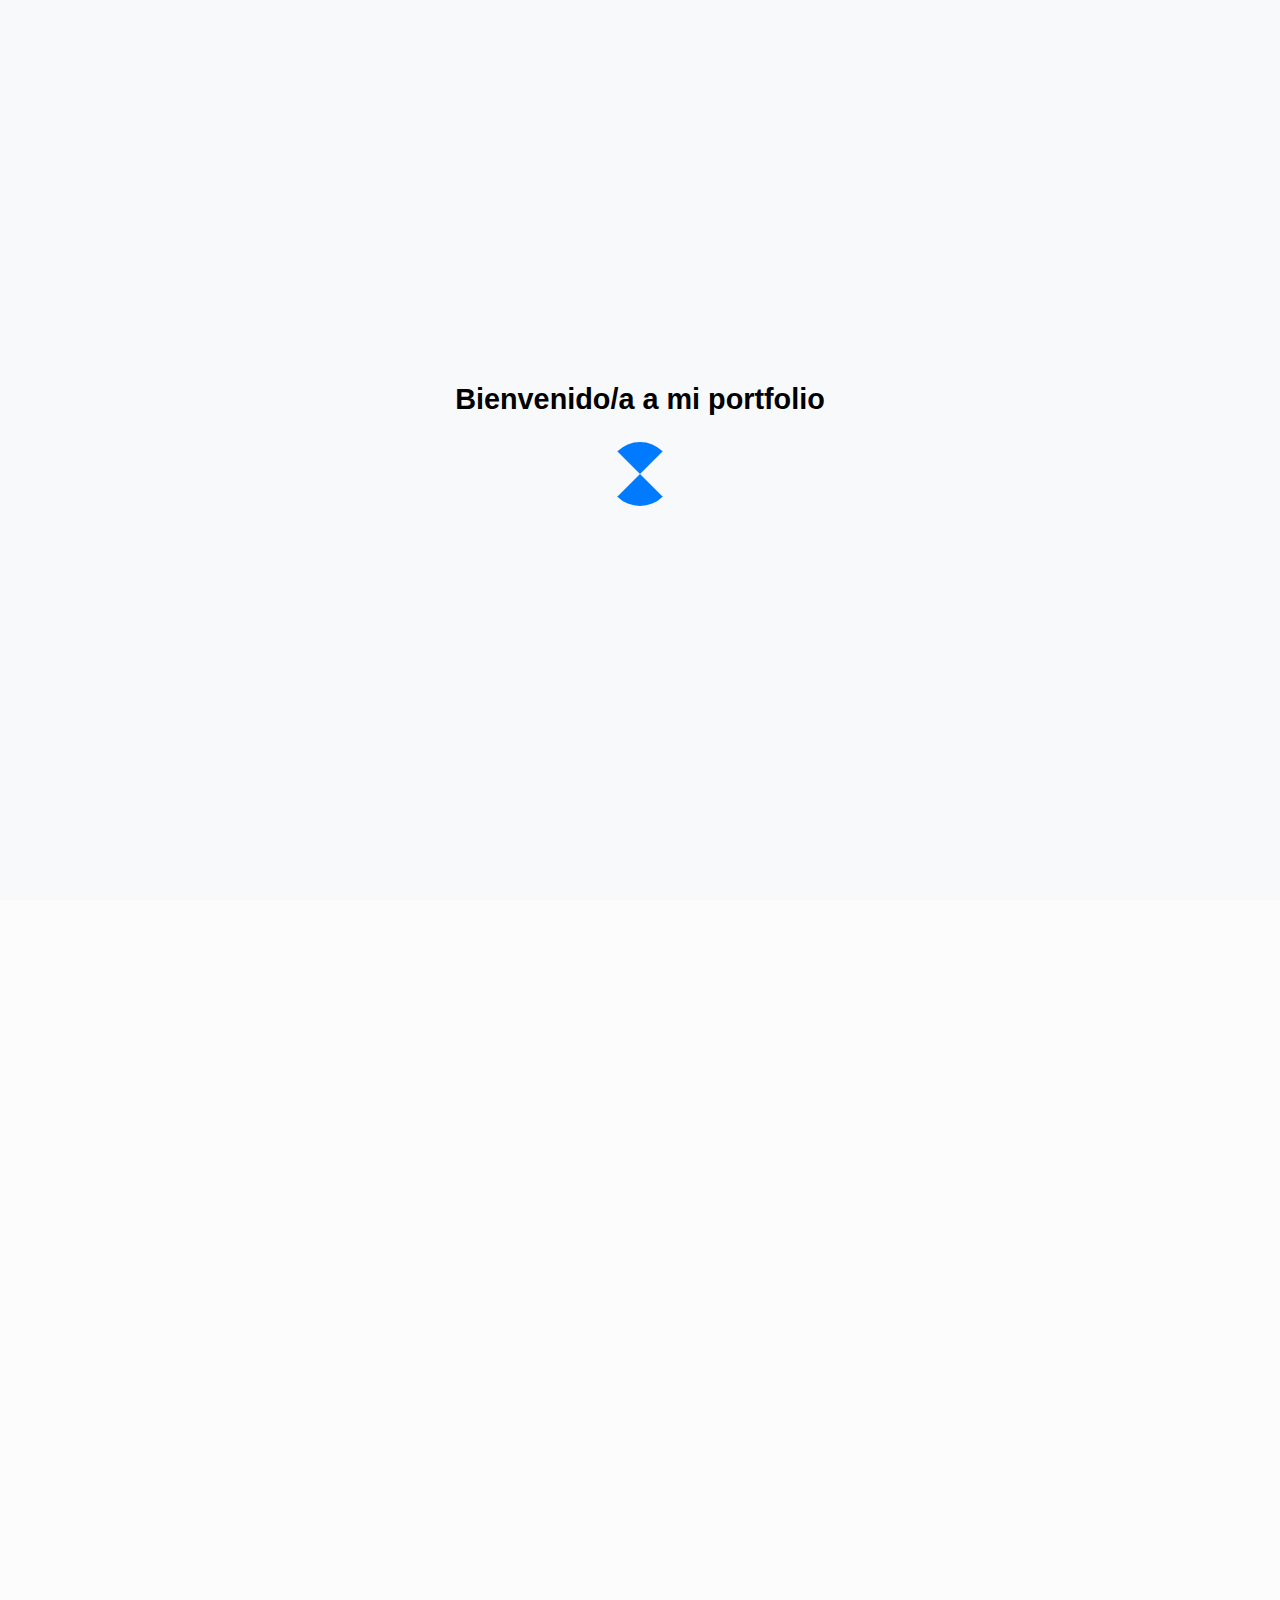
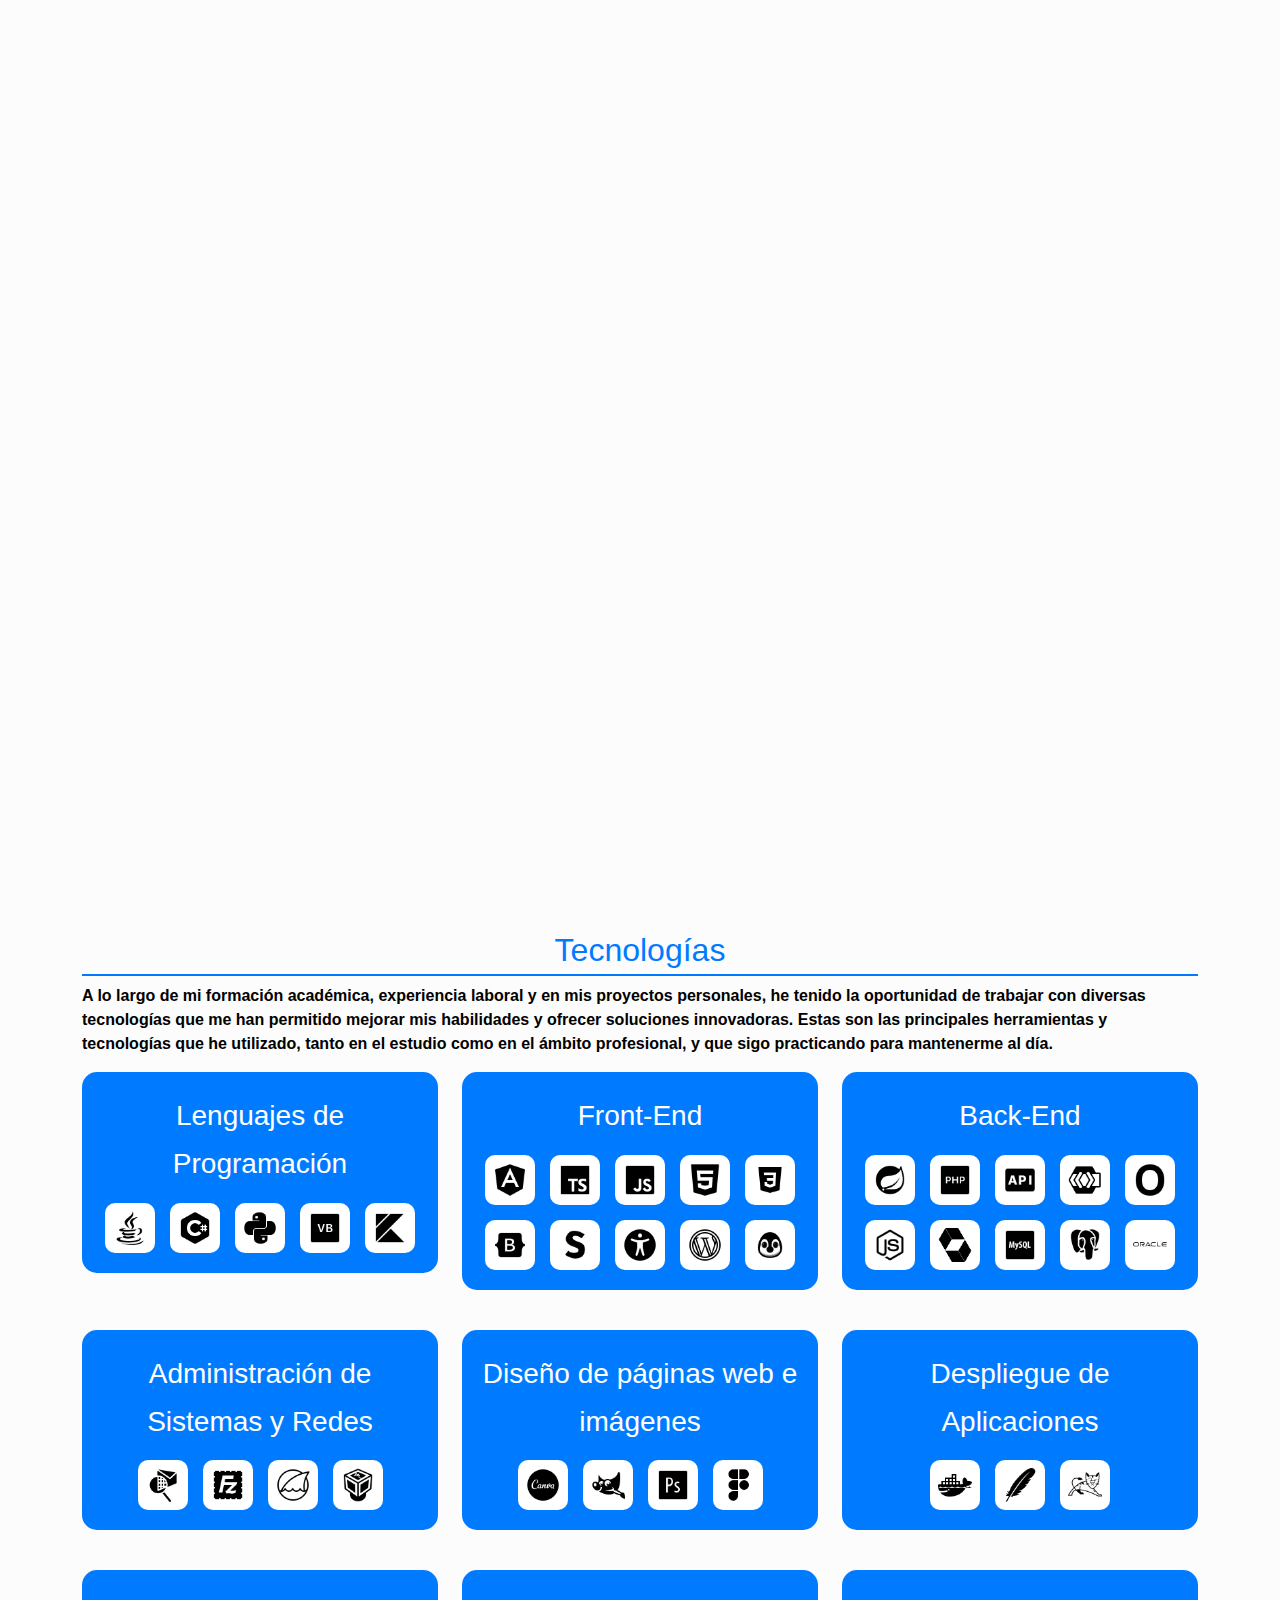
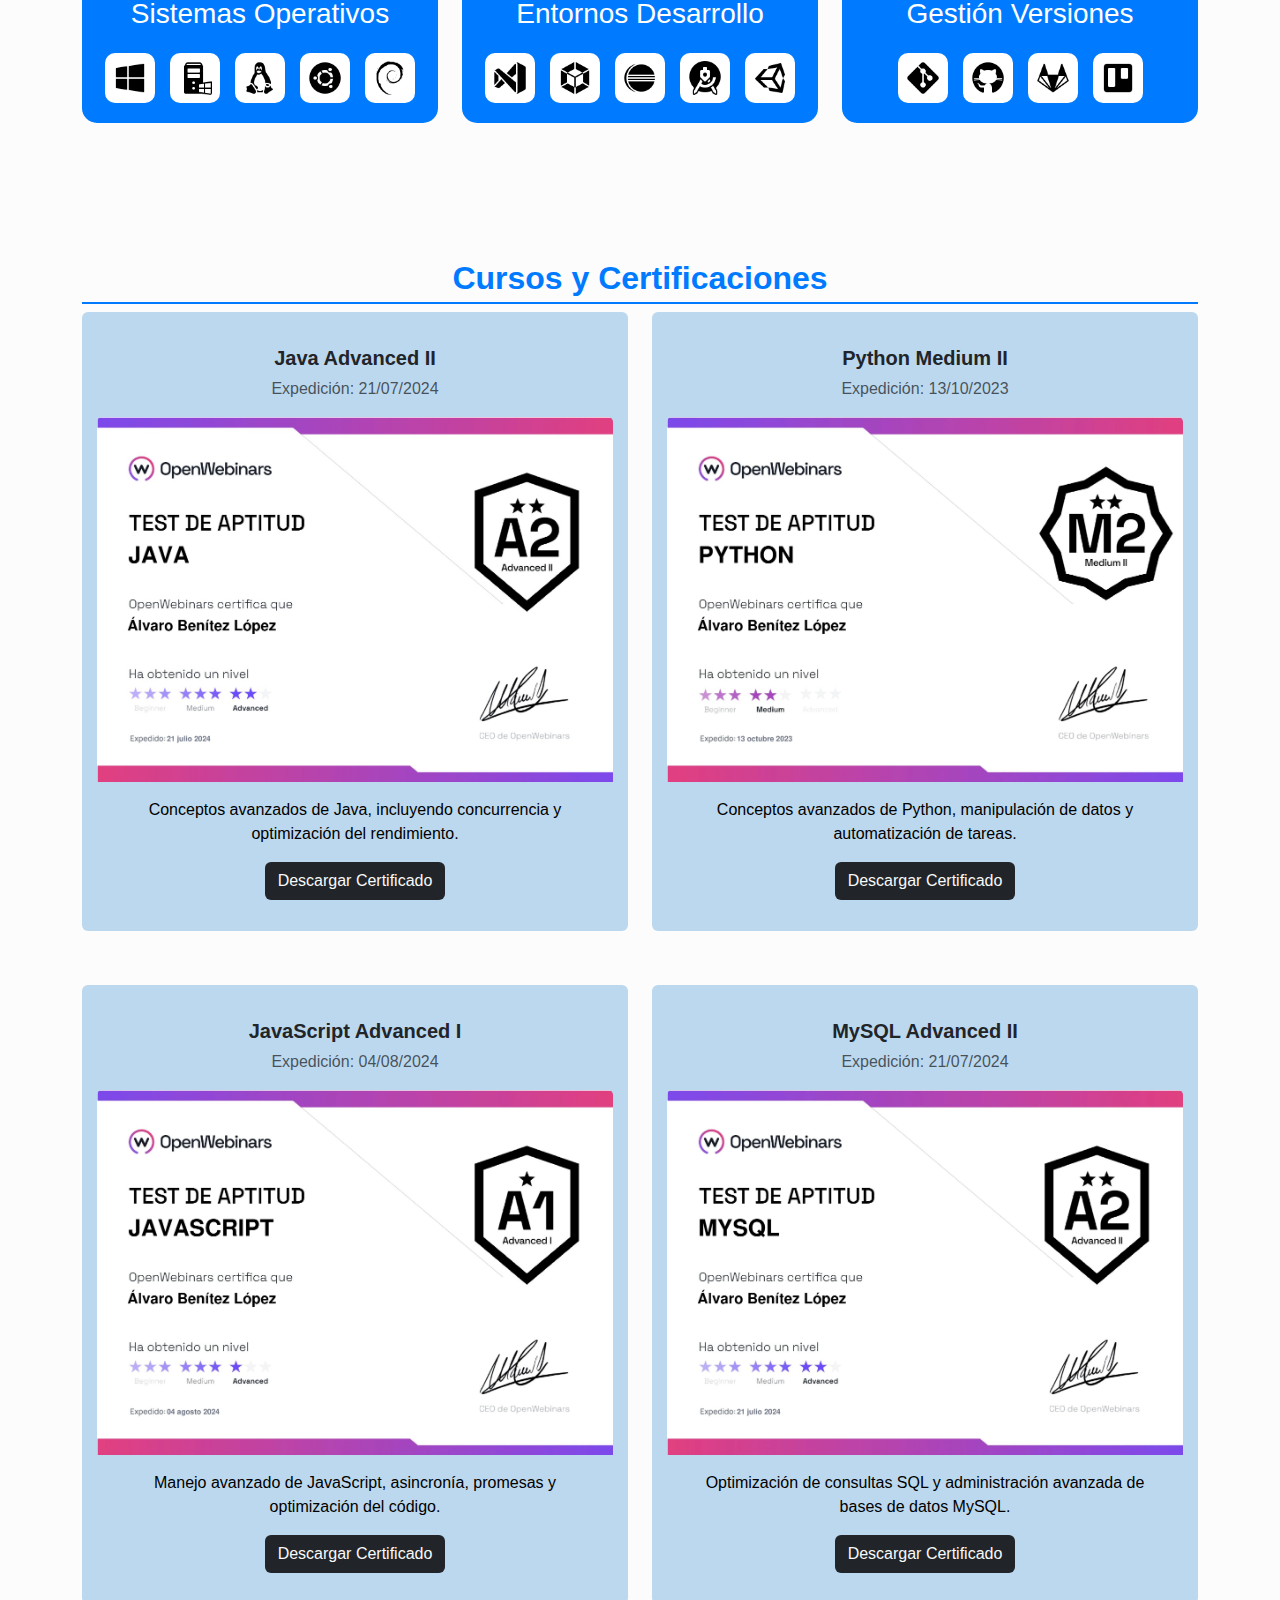
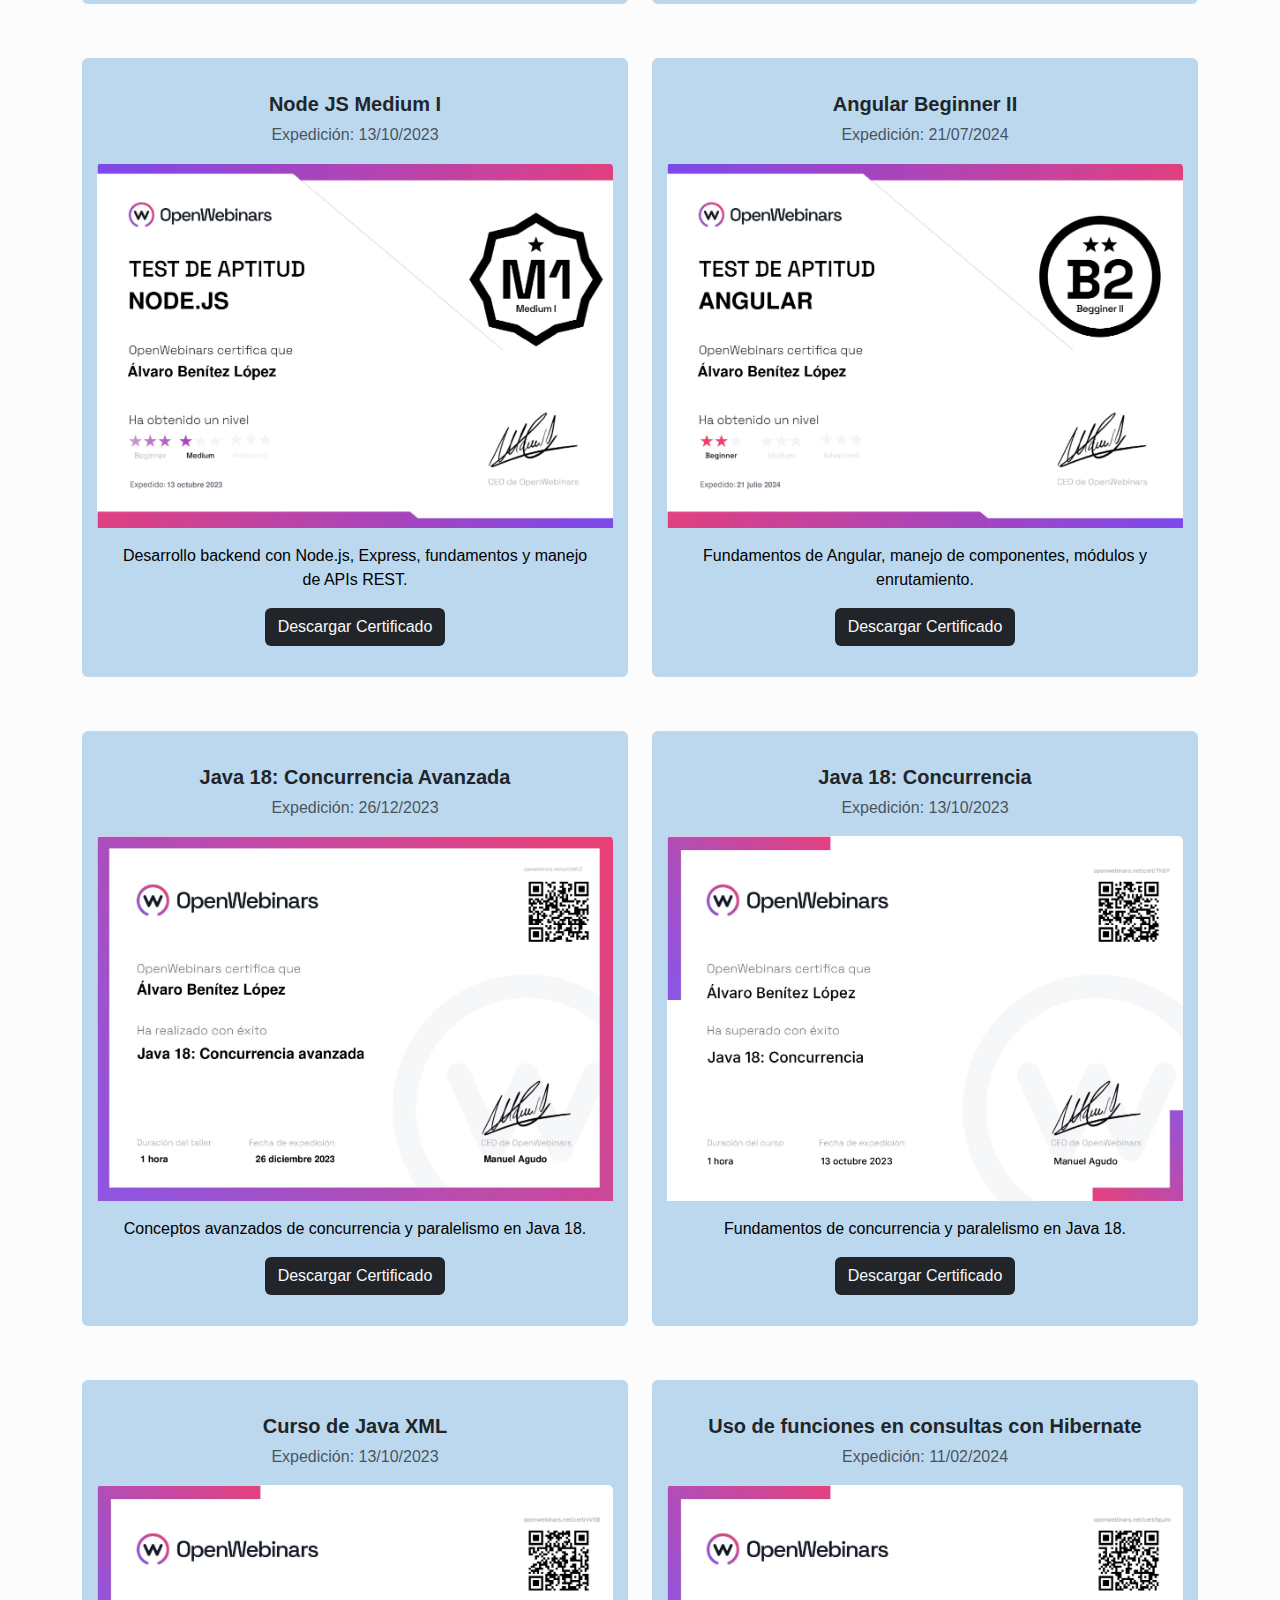
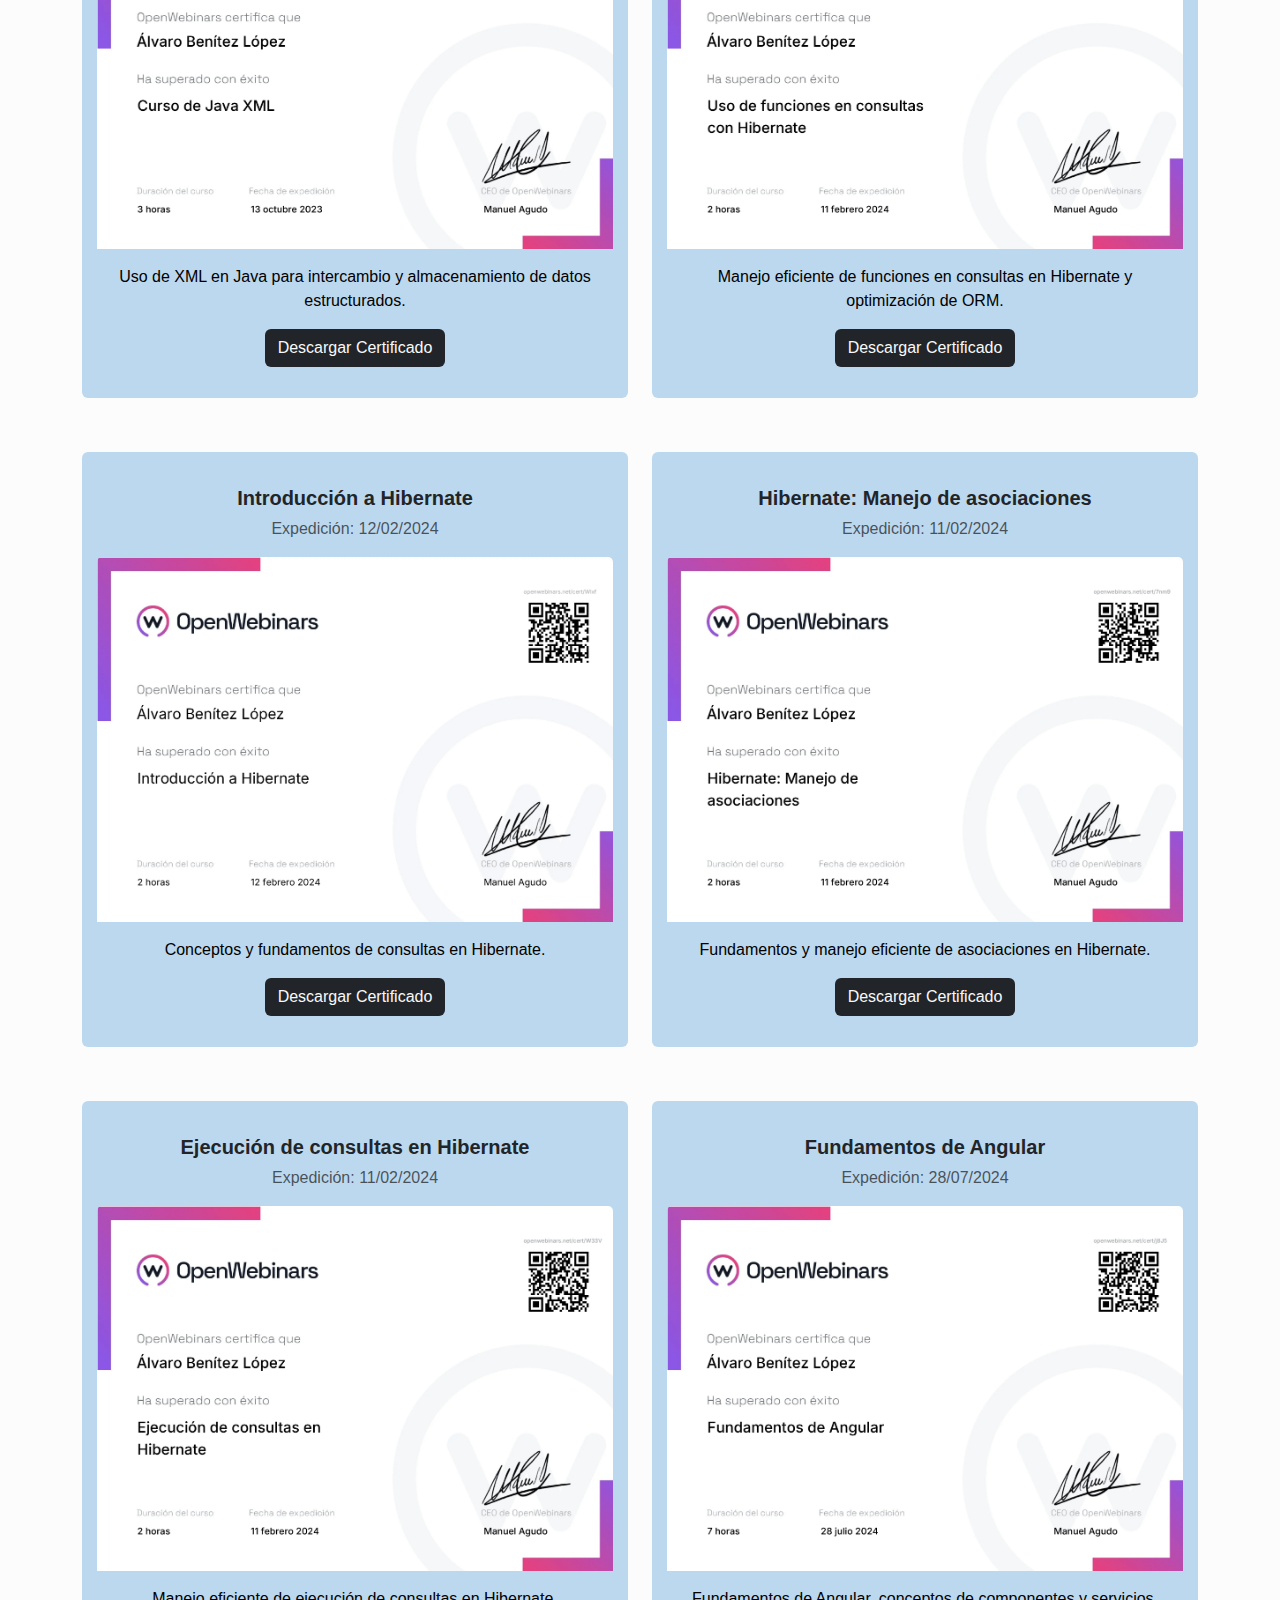
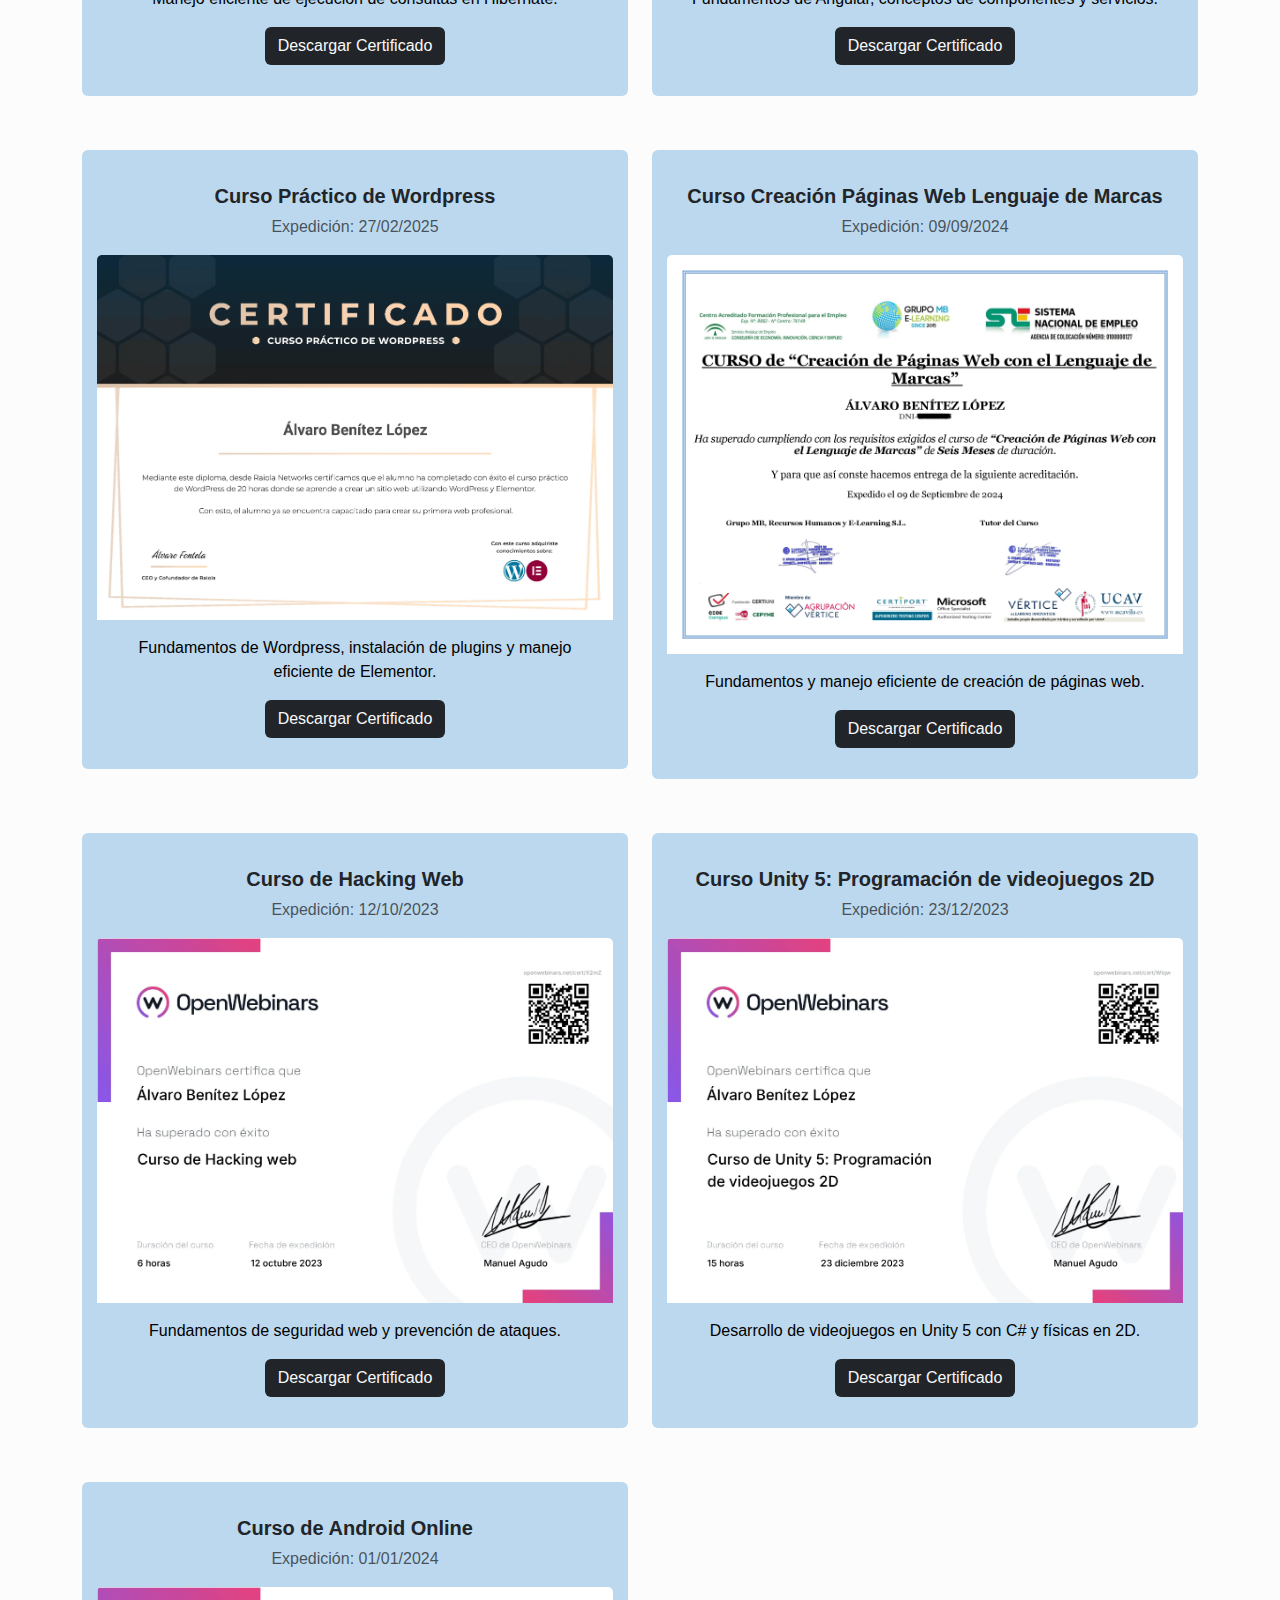
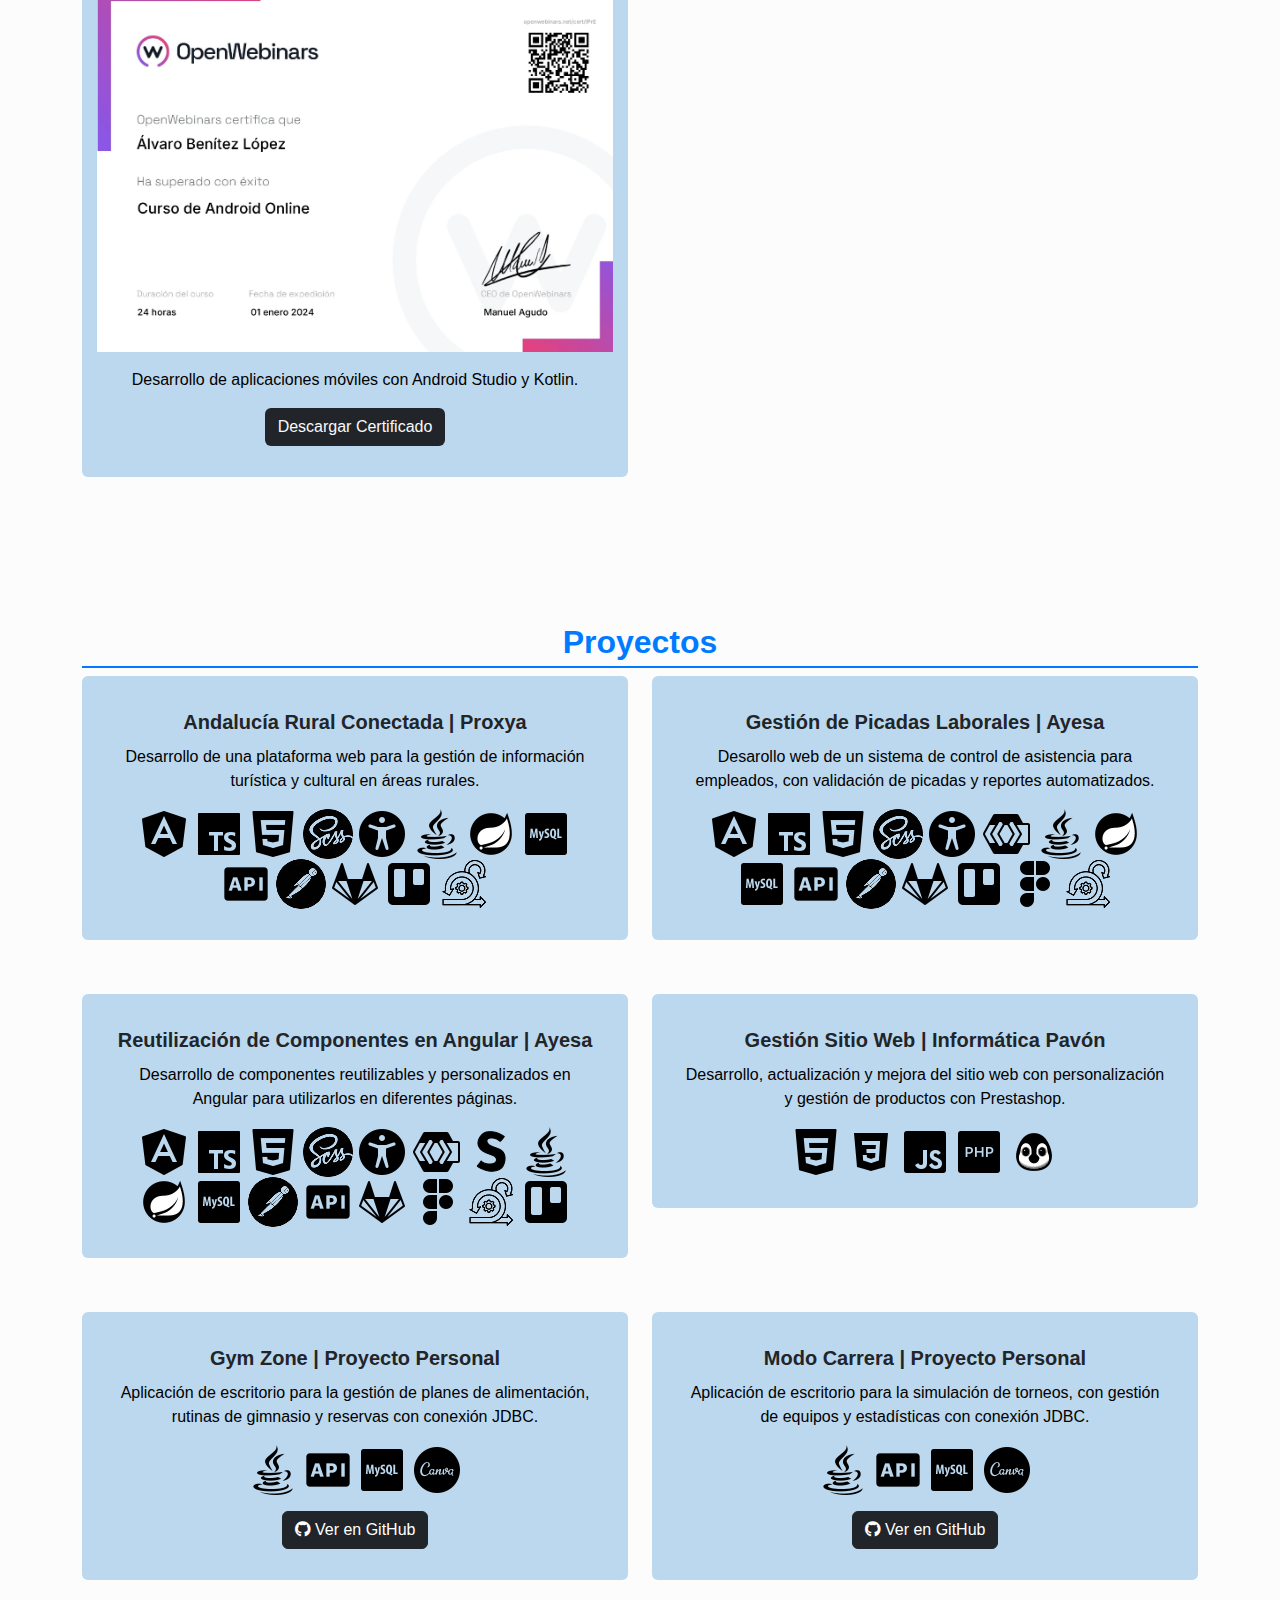
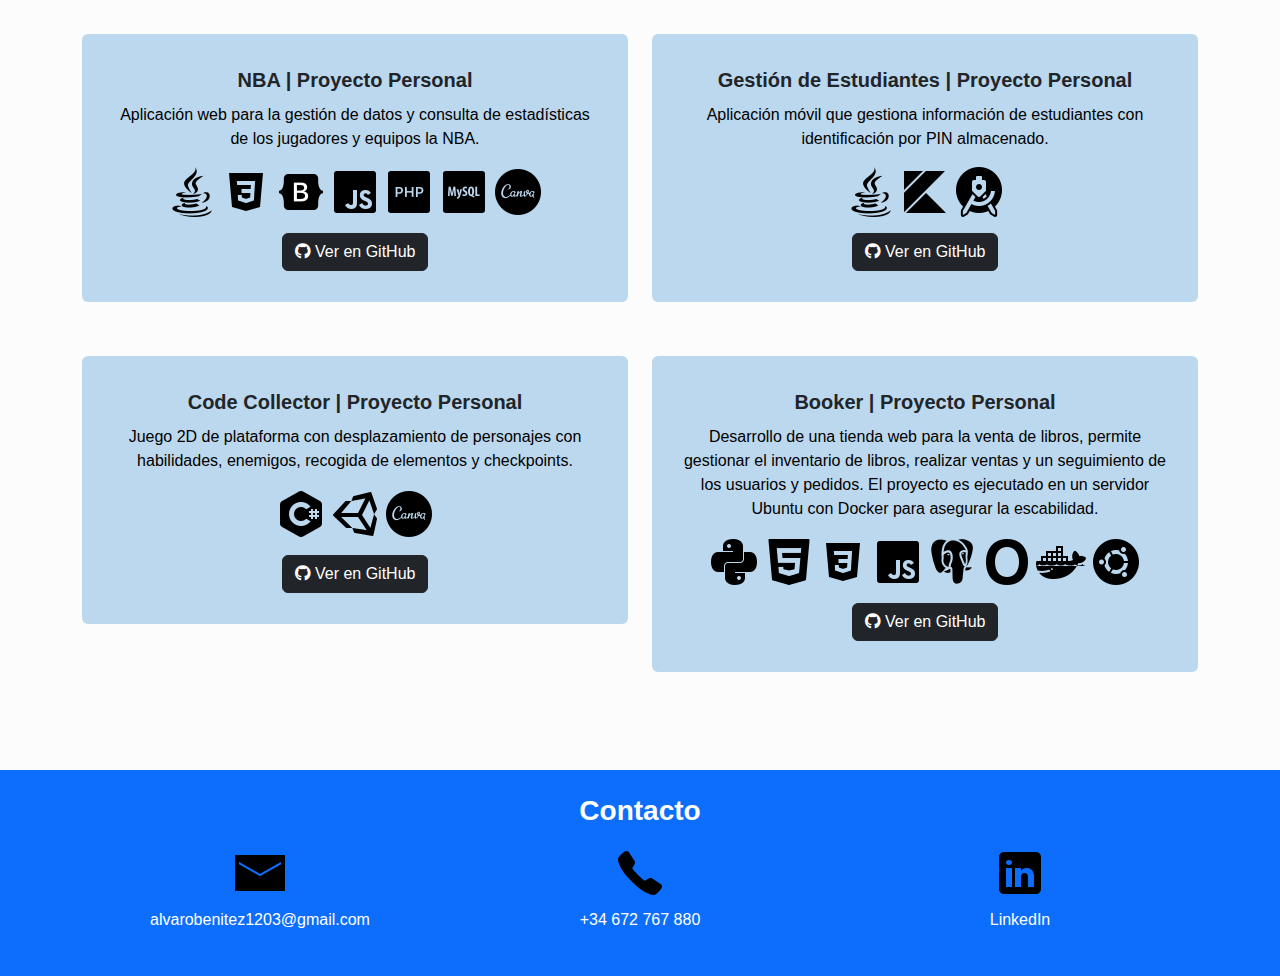
==== commit fc449898: "Update index.html" ====
--- a/index.html
+++ b/index.html
@@ -15,7 +15,6 @@
 
     <div class="loader d-flex align-items-center justify-content-center">
         <div class="d-flex align-items-center">
-            <img src="img/logo/logo.webp" alt="Logo" class="loader-logo me-2">
             <p class="mb-0">Bienvenido/a a mi portfolio</p>
         </div>
         <div class="lds-hourglass"></div>
@@ -881,4 +880,4 @@
     <script src="script.js"></script>
 </body>
 
-</html>+</html>
